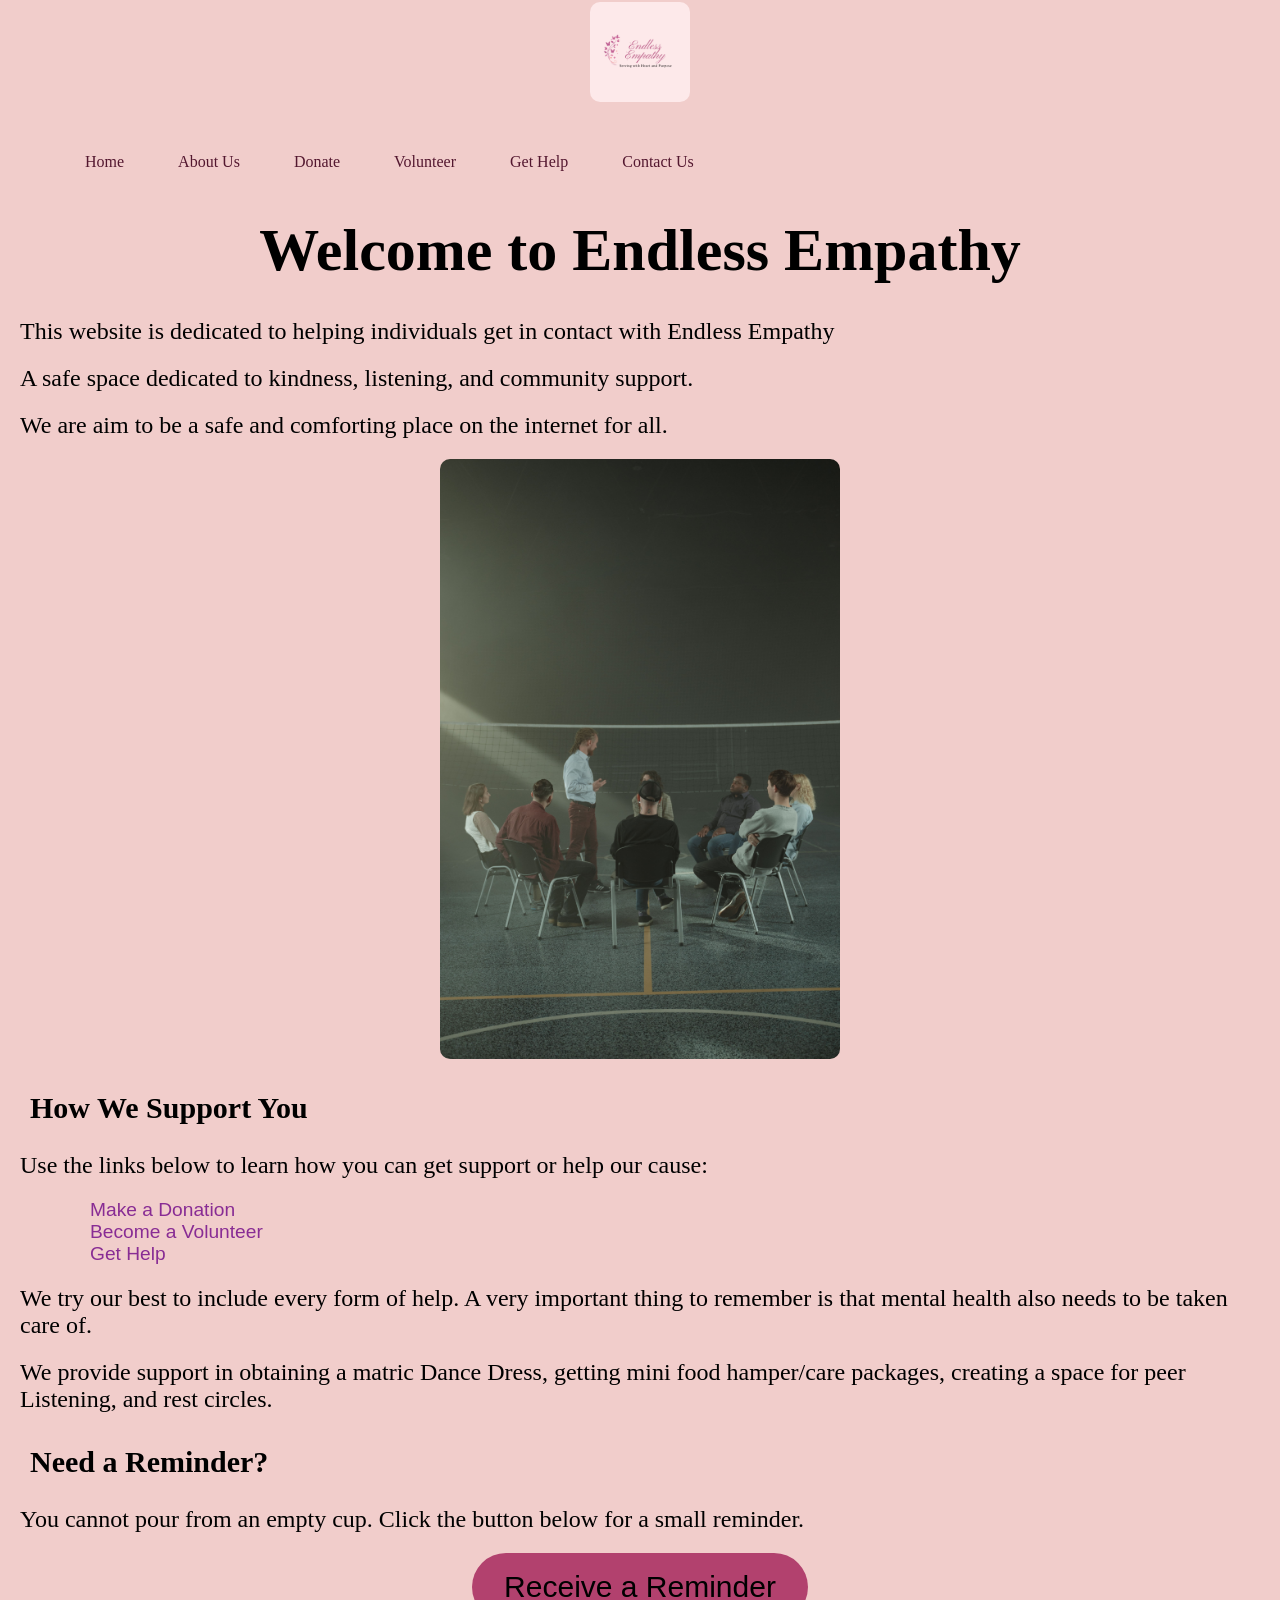
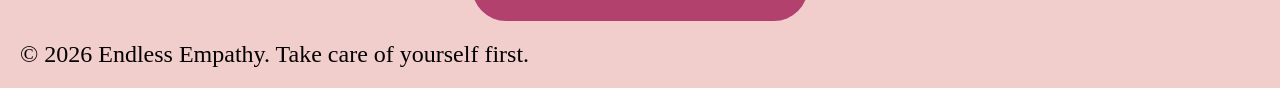
==== index.html @ 050a2150 "adjusted font sizing for a more responsive design. And made sure each page has an h1 heading" ====
<!DOCTYPE html>
<html lang="en">

<head>
    <meta charset="UTF-8">
    <meta name="viewport" content="width=device-width, initial-scale=1.0">
    

     <!--This line of code connects the Html page to the style sheet we have created-->
    <link rel="stylesheet" href="assets/styling/style.css">
    

      <title>Endless Empathy</title>

      <!-- SEO Meta Tags -->
    <meta name="description" content="Endless Empathy is a community non-profit organization in Johannesburg providing free services and products such as, matric dance dresses, mini grocery hampers, mental health support groups, and more.">

    <meta name="keywords" content="npo, non-profit Johannesburg, community support South Africa, free matric dresses charity, food donations, mental health helplines, Endless Empathy">

    <meta name="revisit-after" content="7 days">

    <meta name="robots" content="index, follow">
      

</head>

<body>

    <div class="index">

    <header>


        <!--allows image to be shown on index page-->
        <img src="assets/images/logo.png" alt="Endless Empathy Logo">

        <!--Navigation for the website-->
        <nav class="navbar">
            <ul>
                <li><a href="index.html">Home</a></li> 
                <li><a href="aboutus.html">About Us</a></li> 
                <li><a href="donate.html">Donate</a></li>
                <li><a href="volunteer.html">Volunteer</a></li> 
                <li><a href="enquiry.html">Get Help</a></li> 
                <li><a href="contactus.html">Contact Us</a></li> 
            </ul>
        </nav>
        
    </header>

    
     <!--main page -->
     <main>

        <section class="welcome">

            <h1>Welcome to Endless Empathy</h1>

            <p>
                This website is dedicated to helping individuals get in contact with Endless Empathy
            </p>

            <p>
                A safe space dedicated to kindness, listening, and community support.
            </p>

            <p>
                We are aim to be a safe and comforting place on the internet for all.
            </p>

        </section>

        <section class="image">
            <!--allows image to be shown on page-->
            <a href="index.html">
                <img src="assets/images/support.jpg"
                alt="group support "
                width="400" height="auto"
                >
            </a>

        </section>  

    <!-- how we will support -->
        <section class="support">
            <h2>How We Support You</h2>

            <p>
                Use the links below to learn how you can get support or help our cause:
            </p>

            <div class="direct-link">
            <!--Gives direct links to other pages-->
                <ul>
                    <li><a href="donate.html">Make a Donation</a></li>
                    <li><a href="volunteer.html">Become a Volunteer</a></li>
                    <li><a href="enquiry.html">Get Help</a></li>
                </ul>

            </div>
               
            <p>
                We try our best to include every form of help. 
                A very important thing to remember is that mental health also needs to be taken care of.
            </p>

            <p>
                We provide support in obtaining a matric Dance Dress, getting mini food hamper/care packages,
                 creating a space for peer Listening, and rest circles.
            </p>

        </section>


    <!-- A reminder Button -->
    <section class="reminder">

        <h2>Need a Reminder?</h2>

        <p>
            You cannot pour from an empty cup. Click the button below for a small reminder.
        </p>
        <!--when you click this button you will be given an alert message-->
        <button class="btn-remind" onclick="alert('You are doing enough. It is okay to rest today.')">
            Receive a Reminder
        </button>

    </section>  

     </main>


    <!-- Footer -->
    <footer>
        <p>© 2026 Endless Empathy. Take care of yourself first. </p> <!--year of org creation as well as org name and a catchphrase or saying-->
    </footer>

    <!--Javascript-->
    <script src="assets/js/app.js"></script>

    </div>

</body>
</html>
---- assets/styling/style.css ----
html /* styling html*/
{
    /*Properties*/
    scroll-behavior: smooth; /*Instead of jumpy short instant movements on the screen this enables smooth transitions as the user navigated the webpage*/
    background-color: #f1cdcb;
    box-sizing: border-box ;
}

body /*Selector*/
{
    font-family: 'Times New Roman', Times, serif;
    color: black;
    margin: 0px;
}

/*Typography*/

h1,h2,h3
{
    font-family: cursive;
    line-height: 1.6;
    color: black;
    margin-bottom: auto;
}

h1 
{
    font-size: 60px;
    font-weight: 700;
    text-align: center;
    letter-spacing: normal;
}

h2 
{
    font-size: 30px;
    font-weight: 600;
    margin-left: 30px;
    letter-spacing: normal;
}

h3 
{
    font-size: 26px;
    font-weight: 600;
    margin-left: 30px;
    letter-spacing: normal;
}

p 
{
    font-size: 24px;
    margin: 20px;

}

/*Links*/

a /*link colour and design when it is just shown on page or not  visited or clicked yet*/
{
    color: rgb(136, 44, 148);
    text-decoration: none;
}

a:visited  /*Link colour when it was clicked/ visited */
{
    color: #b2416e; /*colours nav links too*/
}
.direct-link 
{
    font-family: Impact, Haettenschweiler, 'Arial Narrow Bold', sans-serif;
    font-size: larger;
    margin-left: 50px;
}

.direct-link ul
{
    list-style-type: none;
}

/*images*/
img {
    padding: 0;
    margin-left: 0;
    align-items: center;
    gap: 0.6rem;
    font-size: 1.5rem;
    font-weight: 600;
    text-align: center;
    border-radius: 10px;
    max-width: 100%;
    height: auto;
    display: block;
    margin: 2px auto; /*forces the image to align since the display is set to block which can cause image not to align in center using text align*/
}

/*buttons*/
.btn-remind 
{
    display: block;
    font-size: 30px;
    margin: 20px auto;
    padding: 15px 30px; /*the space between our components*/
    border: 2px solid transparent;
    border-radius: 999px; /*rounding the edgeds*/
    text-align: center; /*Allows the text on button will be in the center of button*/
    cursor: pointer; /*shows that button is clickable */
    background-color: #b2416e;
}

.btn-remind:hover
{
    background-color: rgb(91, 3, 94);
    color: #fff;
}

/*nav and header*/
header 
{
    background-color: #f1cdcb;
    position: relative; /* sticky  makes an element scroll with the page like normal until it reaches a specific spot, at which point it "sticks" to the screen and stays visible*/
    height: 150px;
    z-index: 1000; /*It makes that specific element look like it is floating directly in front of or above everything else on the screen*/
}

/*header image / logo*/
header img{
    width: 100px;
    display: block;
    align-items: center;
    text-align: center;
    top: 10px;
    left: 10px;
    padding: 0;
    border: #c7bbc0;

}



.support 
{
    position: sticky;
    top: 0;
    z-index: 1000;
    
}



 /*Navigation styling*/
.navbar
{
    width: 700px;
    margin: 10px;
    padding: 10px;
    background-color: transparent;
}

.navbar li
{
    display: inline-block;
    list-style-type: none; /*Removes the bullet points*/
    padding-left: 10px;
    padding-right: 10px;
    overflow: hidden; /*Removes verticle nav bar*/
}

/*navigation link styling*/
.navbar a 
{
    color: #53172f;
    text-decoration: none; /*Removes lines under the links in nav bar*/
    padding:15px;
    border-bottom: 2px solid transparent;
    display: block;
    text-align: center;
}

.navbar a:hover,
.navbar a:focus,
.navbar a:active {
    border-bottom: 4px solid rgb(91, 3, 94);
    text-decoration: none;
    background-color: #ad94c9;
}


/*ABOUT US PAGE*/

.support-list 
{
    margin: 30px;
}

/*CONTACT US PAGE*/

form 
{
    background-color: #ad94c9;
    padding: 25px;
    border-radius: 8px;
    max-width: 500px;
    margin: 20px auto; /*centers form block on the page*/
    box-shadow: 0 4px 10px rgba(0,0,0,0.1);
}

form p /*forms paragraphs*/
{
    text-align: left;
    margin: 15px 0;
}

label 
{
    font-weight: bold;
    font-size: 20px;
    margin-bottom: 5px;
    display: block;
}

input,
textarea {
    width: 100%;
    padding: 10px;
    margin-top: 5px;
    border: 1px solid #ccc;
    border-radius: 16px;
    box-sizing: border-box; /*stops layout borders from going past 100% width */
    font-family: sans-serif;
    font-size: 16px; /* stops phones from zooming when clicked */
}

/*styling Error message for form*/
.error-message {
    display: none;
    color: #ff0000;      /*Clear red warning */
    font-size: 16px;
    font-weight: bold;
    margin-top: 5px;
    margin-bottom: 10px;
    text-shadow: 1px 1px 2px rgba(0, 0, 0, 0.5); /*Helps readability */
}

.btn-send 
{
    display: block;
    font-size: 18px;
    font-weight: bold;
    margin: 20px auto;
    padding: 12px ; /*the space between components*/
    border: 2px solid transparent;
    border-radius: 6px; /*rounding the edges*/
    text-align: center; /*Allows the text on button will be in the center of button*/
    cursor: pointer; /*shows that button is clickable */
    background-color: #b2416e;
}

.btn-send:hover
{
    background-color: rgb(91, 3, 94);
    color: #fff;
}


/*VOLUNTEER PAGE*/

p.checkbox 
{
    text-align: left;
    line-height: 2;   /* creates spacing between components*/
    margin-bottom: 20px;
    display: flex;
    align-items: flex-start;
}


p.checkbox input[type="checkbox"] 
{
    display: block;
    width: auto;
    margin: 10px 10px 15px 12px;       
    cursor: pointer;        /* Shows the clickable hand indicator on hover */
}

.btn-apply 
{
   display: block;
    font-size: 18px;
    font-weight: bold;
    margin: 20px auto;
    padding: 12px ; /*the space between components*/
    border: 2px solid transparent;
    border-radius: 6px; /*rounding the edges*/
    text-align: center; /*Allows the text on button to be in the centered*/
    cursor: pointer; /*shows that button is clickable */
    background-color: #d45e8d; 
}

.btn-apply:hover
 {
    background-color: #b2416e;
}

/* ENQUIRY PAGE*/

/* Accordion Buttons */
.accordion {
  background-color: #ad94c9;
  color: black;
  cursor: pointer;
  padding: 18px;
  width: 100%;
  text-align: left;
  border: none;
  outline: none;
  transition: 0.4s;
  font-size: 20px;
  font-weight: bold;
  margin-top: 10px;
  border-radius: 4px;
}

/* Hover and Active State Colors */
.active, .accordion:hover {
  background-color: #b2416e;
  color: white;
}

/* Hidden Accordion Panel */
.panel {
  padding: 0 18px;
  background-color: #fcf8f8;
  display: none;
  overflow: hidden;
  border-left: 4px solid #b2416e;
}

.panel p {
  font-size: 22px;
  margin: 15px 0;
  color: black;
}

.btn-submit 
{
   display: block;
    font-size: 18px;
    font-weight: bold;
    margin: 20px auto;
    padding: 12px ; 
    border: 2px solid transparent;
    border-radius: 6px; 
    text-align: center; 
    cursor: pointer; 
    background-color: #d45e8d; 
}

.btn-submit:hover 
{
    background-color: #b2416e;
}



/*allowing screens to adapt to screen sizes.*/

/*Tablet*/
@media (max-width: 768px) {
   
    /* Shrink the general text sizes slightly so it fits neatly */
    body {
        font-size: 18px;
    }

    h1 {
        font-size: 42px; /* Down from 60px to prevent headline wrapping weirdly */
    }

    h2 {
        font-size: 26px;
        margin-left: 15px; /* Reduce large indent on small screens */
    }

    p {
        font-size: 18px;
        margin: 15px;
    }

    
    /* Stack navigation items vertically or center them if they overflow */
    header {
        height: auto;
        flex-direction: column;
        padding: 15px;
        gap: 15px;
    }


    .navbar {
        justify-content: center;
        flex-wrap: wrap; 
        gap: 1rem;
        padding: 0;
    }

    /* Makes reminder buttons slightly smaller for tablet  */
    .btn-remind {
        font-size: 22px;
        padding: 12px 24px;
        width: 80%;
        max-width: 400px;
    }

    /*Makes sure forms dont get cut off*/
    form 
    {
        width: 90%;
        padding: 20px;
    }   
}



/*Mobile screen adaptations*/

@media (max-width: 480px) {
    /* Makess text smaller for smaller screens*/

    body 
    { 
        font-size: 16px; 
    }

    h1 
    { 
        font-size: 18px; 
        text-align: center; 
    }

    h2 
    { 
        font-size: 15px; 
        text-align: center; 
        margin-left: 0; 
    }

    p 
    { 
        font-size: 16px;
        margin: 12px; 
    }

    /* Basic structural alignment: Force header elements into a simple center column stack */
    header, .index-header 
    {
        display: flex;
        flex-direction: column;
        align-items: center;
        text-align: center;
        padding: 15px 10px;
    }

    .support 
    {
        display: flex;
        flex-direction: column;
        align-items: center;
        text-align: center;
        padding: 15px 10px;
    }

    /* basic nav for phone  */
    .navbar {
        align-items: center;
        width: 100%;
        gap: 0.8rem;
        padding: 0;
        margin: 15px 0 0 0;
    }

    /* removes desktop borders and just lists the items out */
    .navbar li
    {
        width: 100%;
        display: block;
        text-align: center;
        margin: 0;
        padding: 0;
    }

    .navbar a 
    {
        display: block;
        padding: 0.8rem 0; /*Makes it easier for thumbs to touch*/
        width: 100%;
        font-size: 12px;
    }

    /* easier to tap on phone*/
    .btn-remind, .btn-submit, .btn-apply, .btn-send
    {
        font-size: 12px;
        padding: 12px;
        width: 40%;
    }

    .direct-link {
        display: block;
        text-align: center;
        margin-left: 0;
        margin-top: 15px;
        font-size: 10px;
    }
}
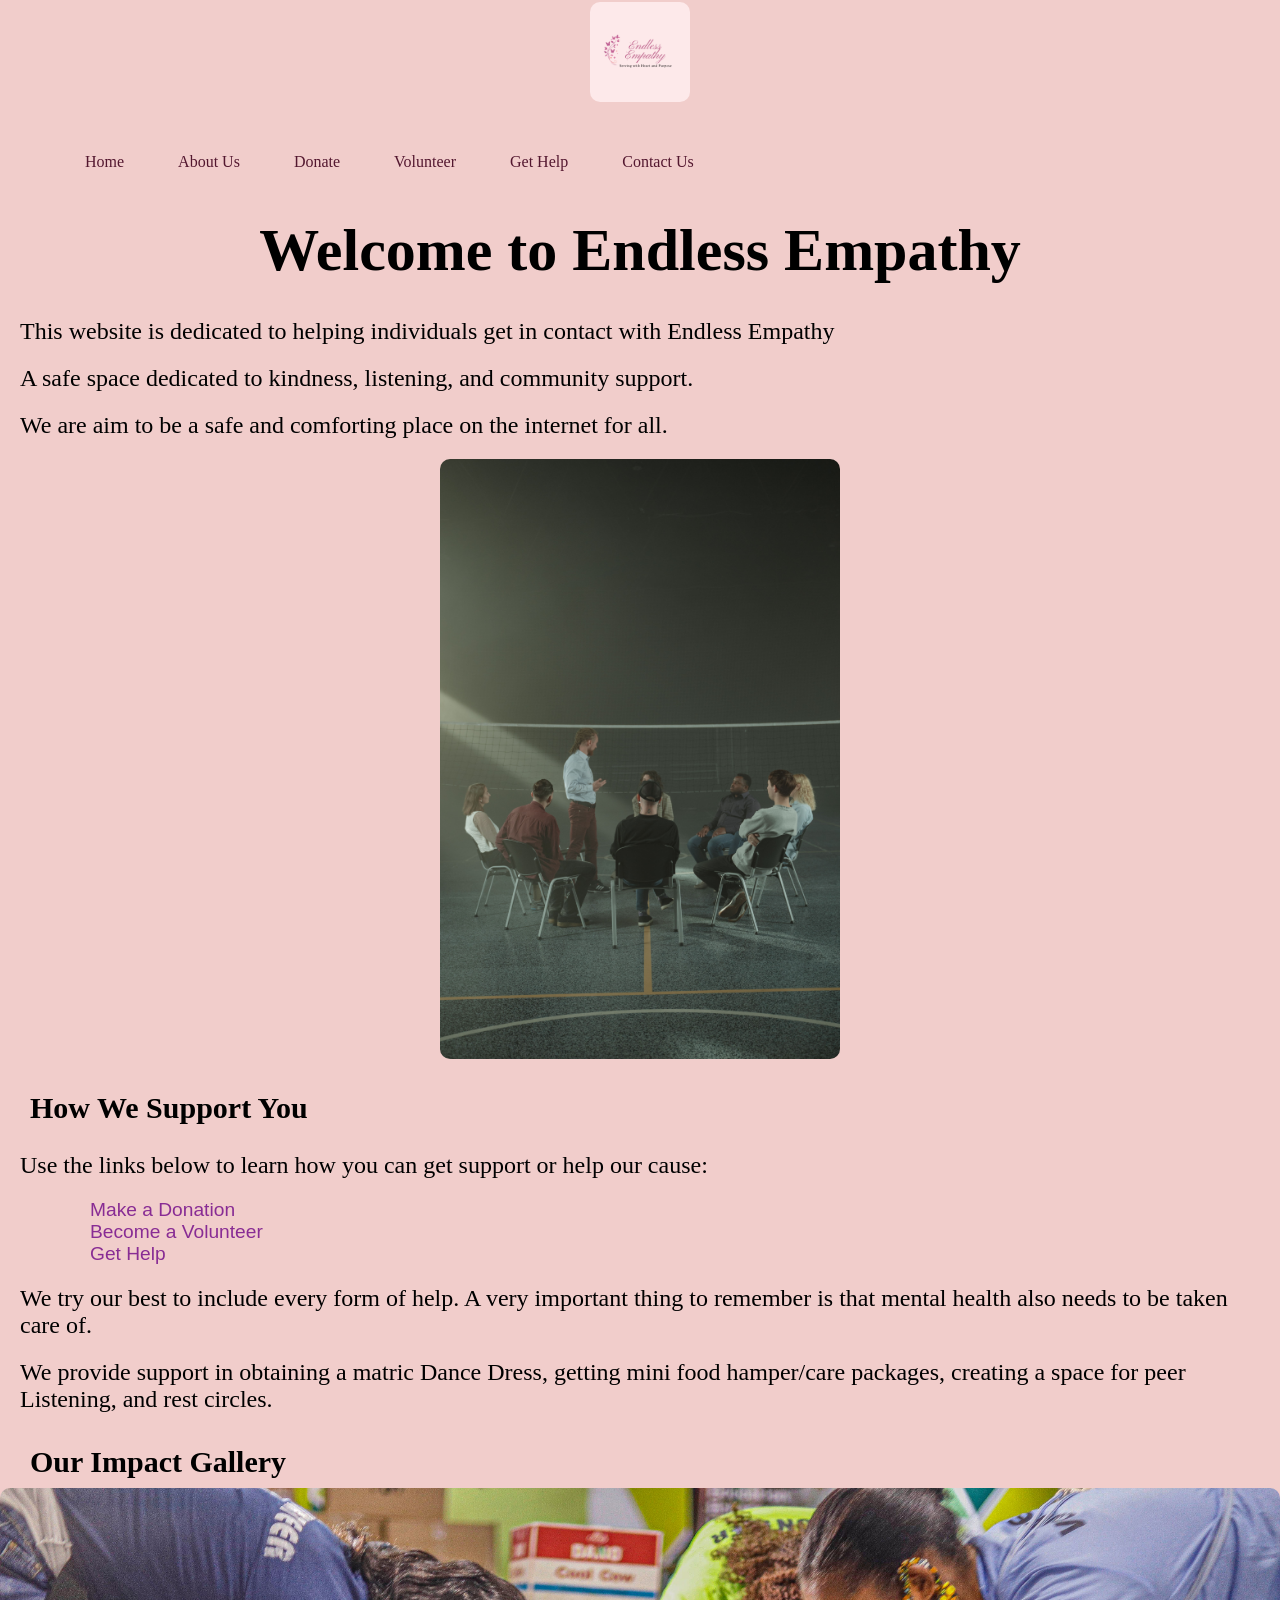
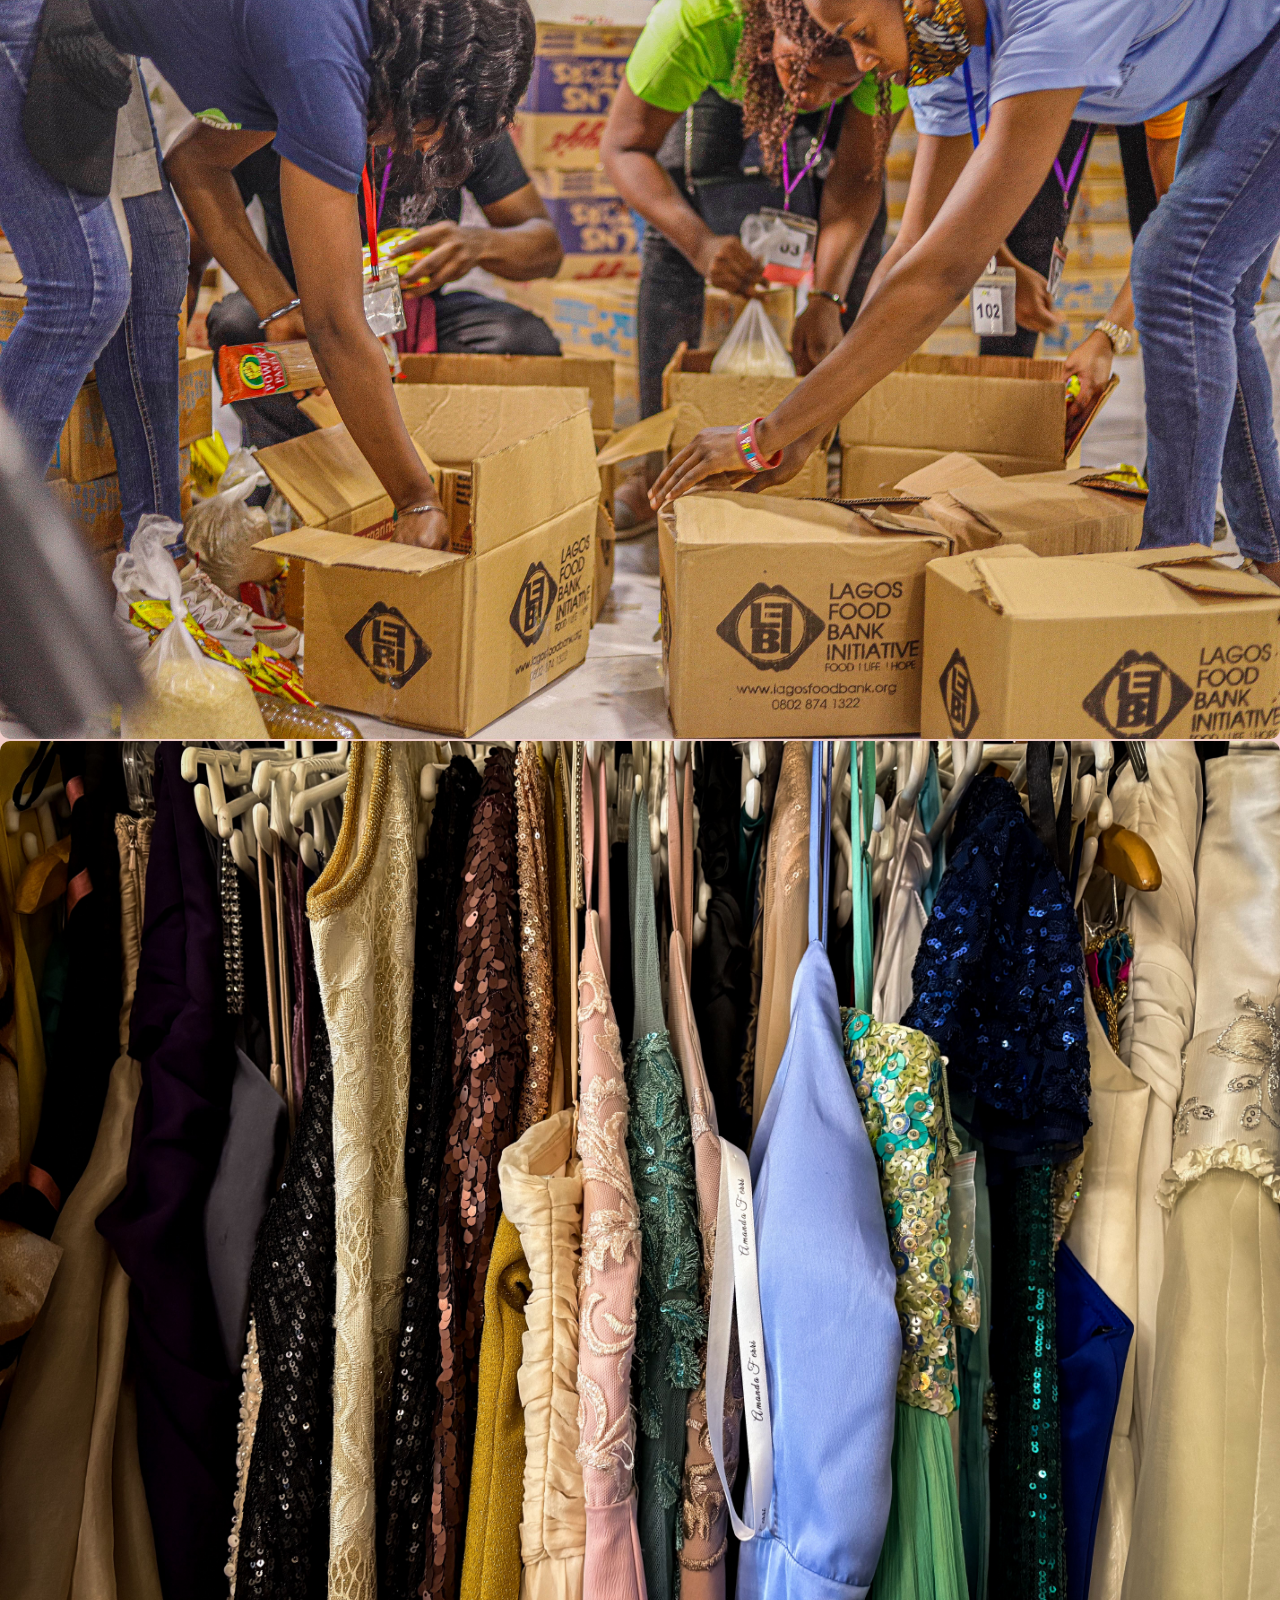
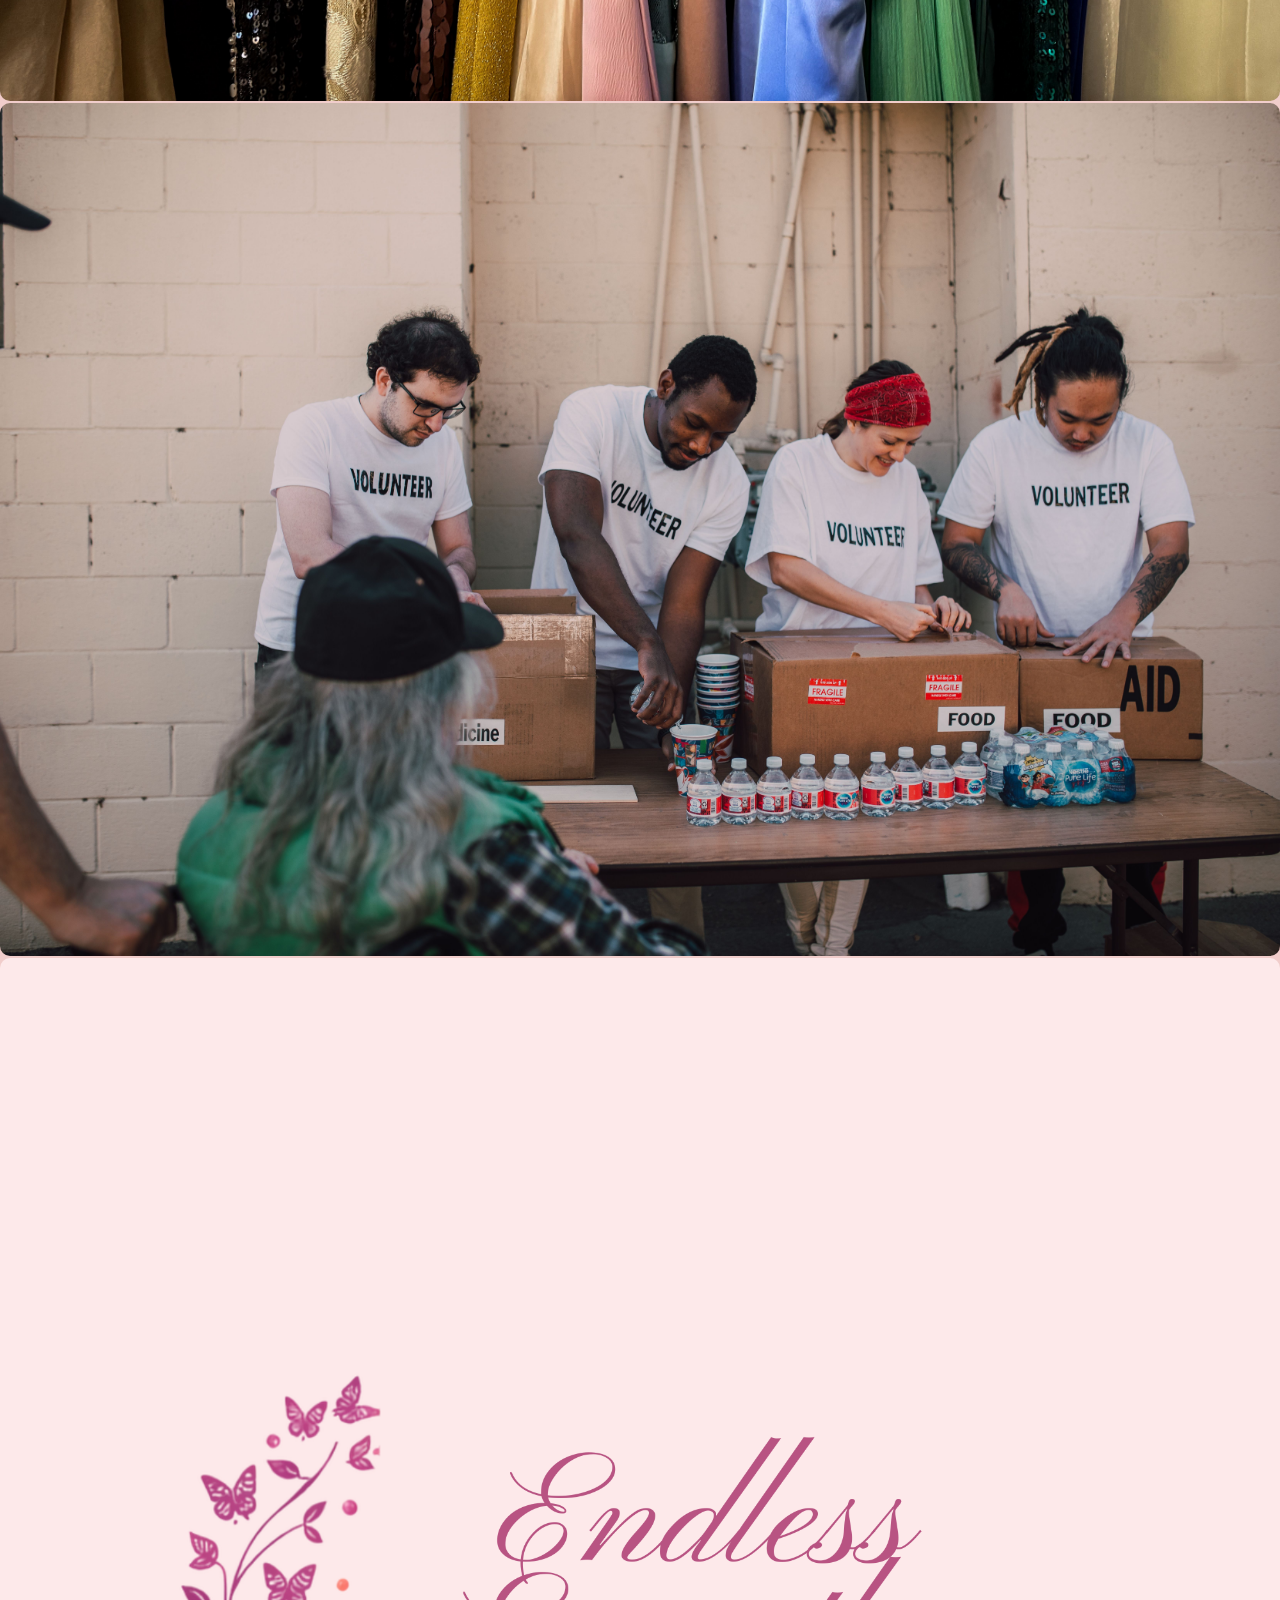
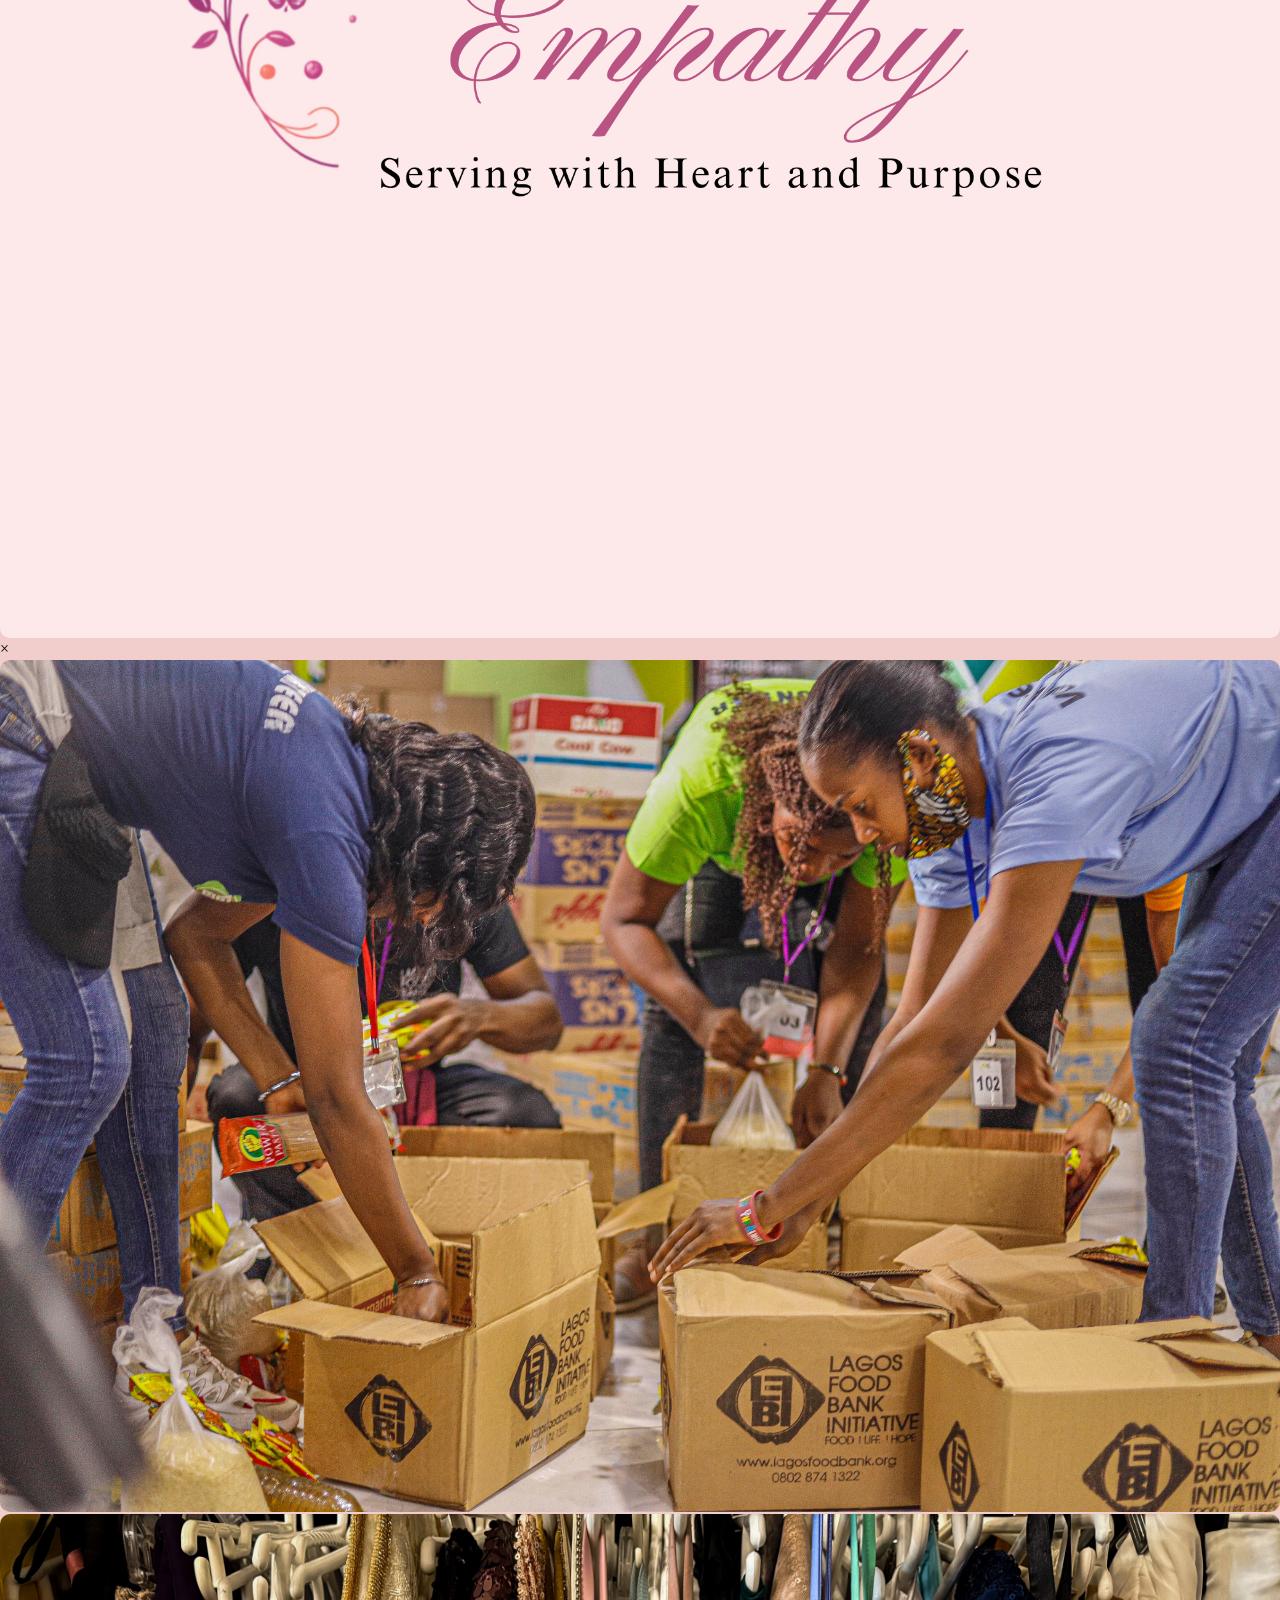
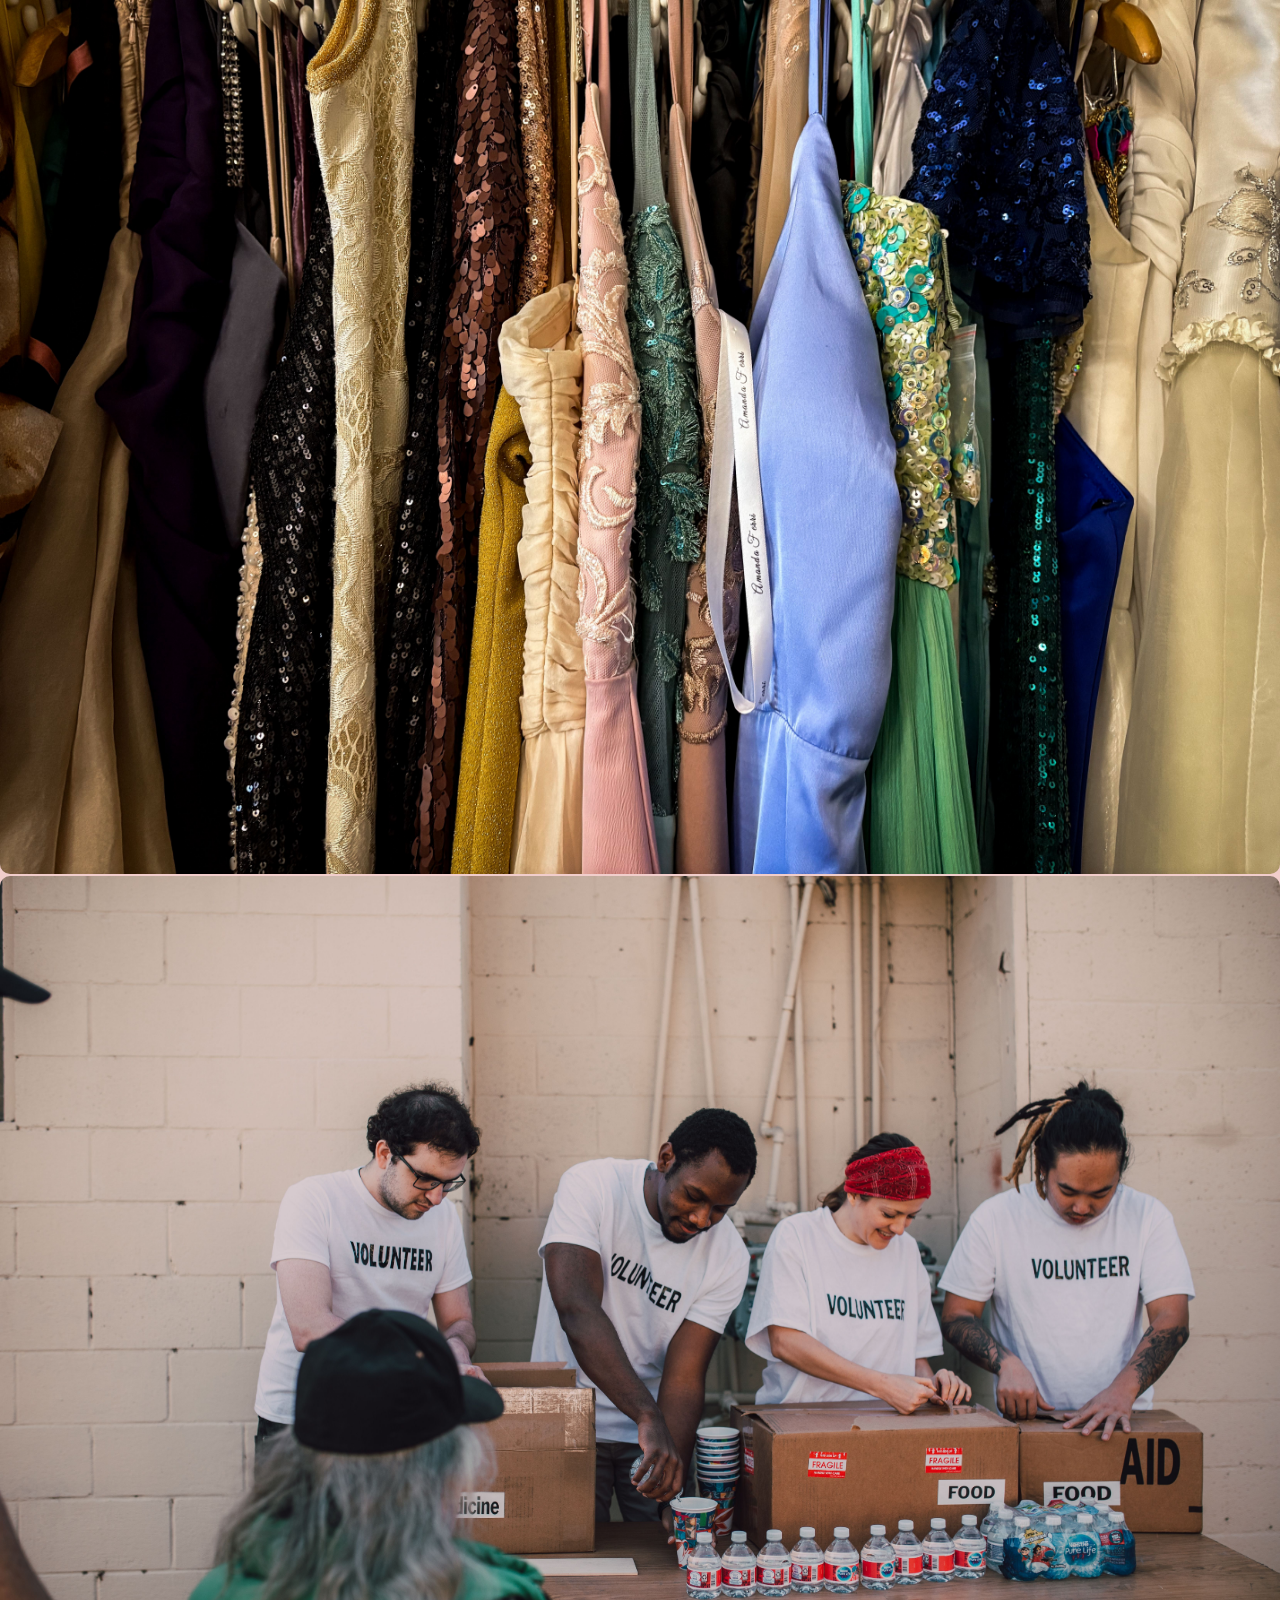
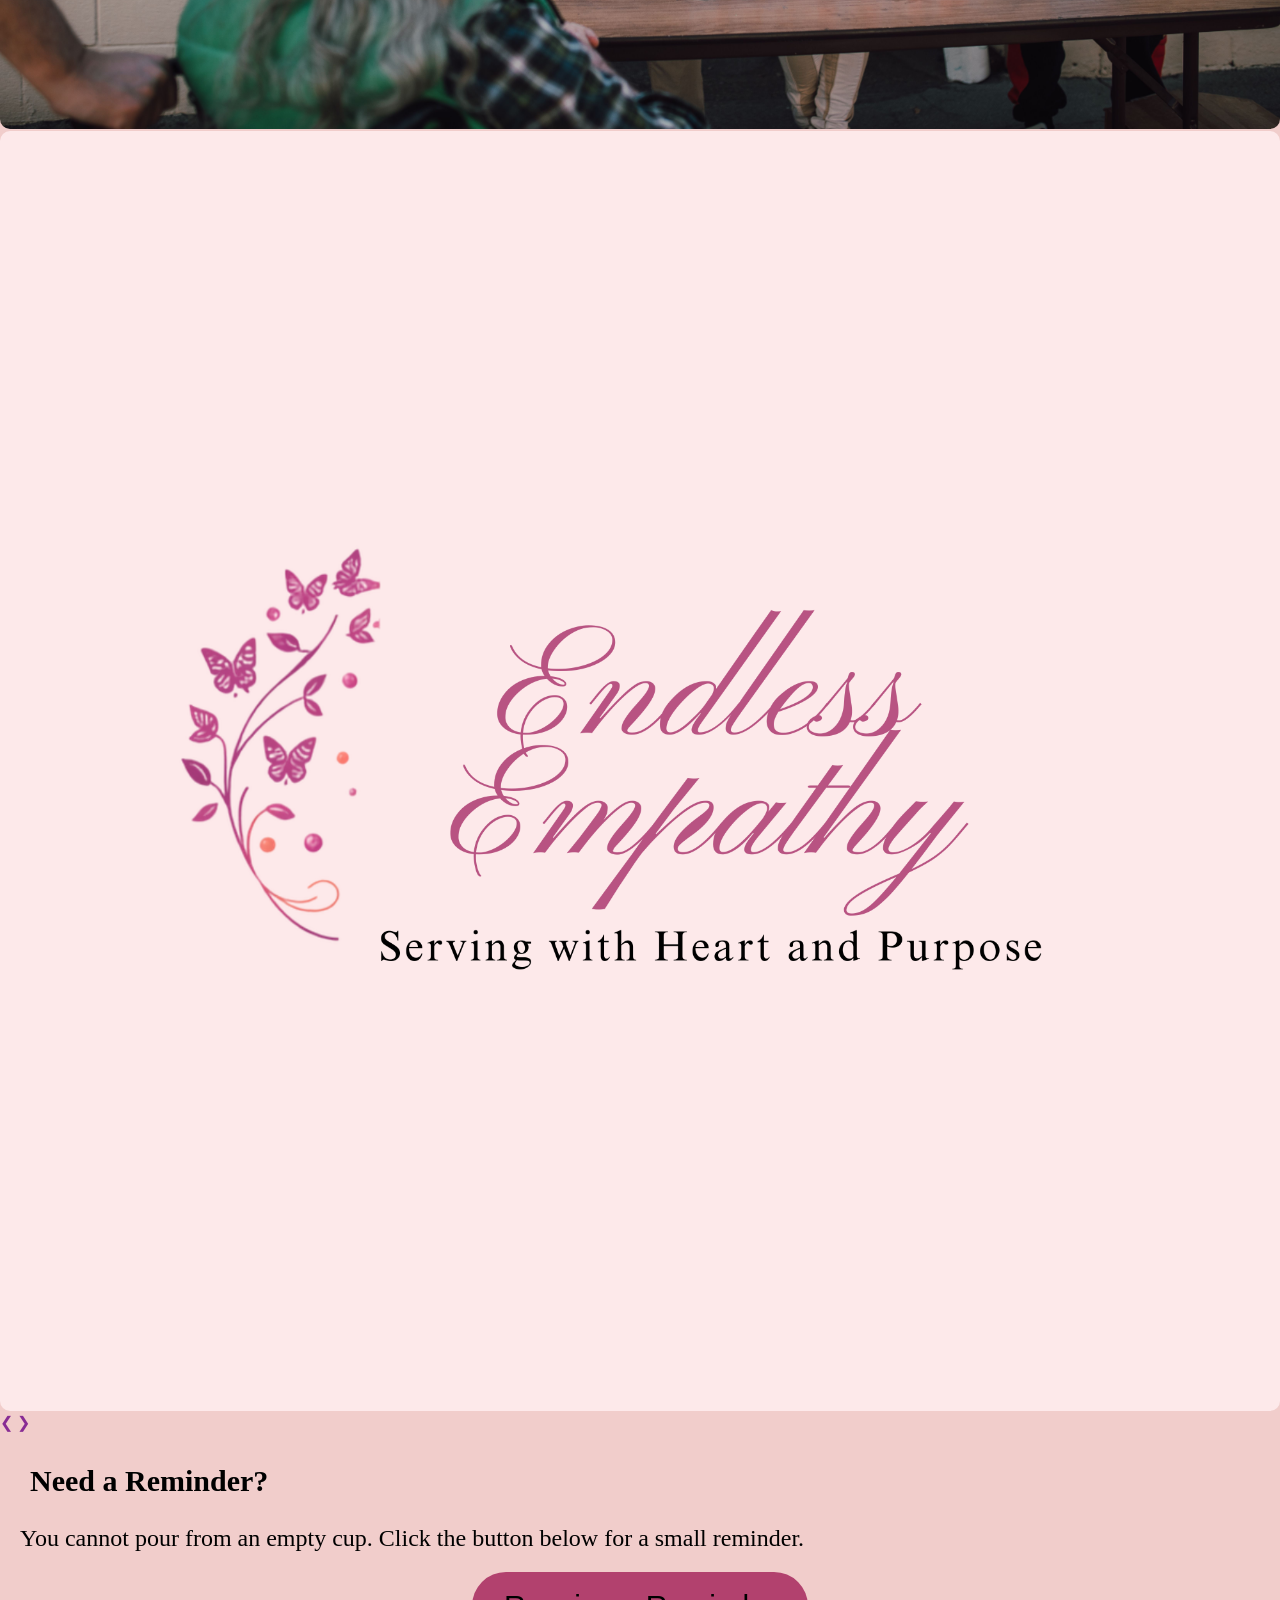
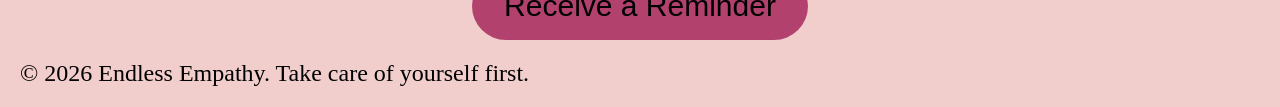
==== commit 1edc8701: "Added lightbox gallery in html. Added the images for lightboxgallery" ====
--- a/index.html
+++ b/index.html
@@ -74,7 +74,7 @@
             <!--allows image to be shown on page-->
             <a href="index.html">
                 <img src="assets/images/support.jpg"
-                alt="group support "
+                alt="people sitting on chairs in a circle for support group "
                 width="400" height="auto"
                 >
             </a>
@@ -111,6 +111,93 @@
 
         </section>
 
+        <!-- Lightbox gallery -->
+        <section class="gallery-section">
+        <h2>Our Impact Gallery</h2>
+  
+            <!-- Clickable Thumbnails Grid -->
+            <div class="row">
+
+                <div class="column">                    
+                    <img 
+                    src="assets/images/foodbank.jpg" 
+                    onclick="openModal();currentSlide(1)" 
+                    alt="Grocery Hampers">
+                </div>
+
+                <div class="column">
+                    <img 
+                    src="assets/images/matricdress.jpg" 
+                    onclick="openModal();currentSlide(2)"
+                     alt="Matric Dresses">
+                </div>
+                
+                <div class="column">
+                    <img 
+                    src="assets/images/fooddrive.jpg" 
+                    onclick="openModal();currentSlide(3)" 
+                    alt="food drive for community support">
+                </div>
+
+                <div class="column">
+                    <img 
+                    src="assets/images/logo.png"
+                    onclick="openModal();currentSlide(4)" 
+                    alt="Our Logo">
+                </div>
+
+            </div>
+
+            <!-- Hidden Pop-up Overlay Box -->
+            <div id="myModal" class="modal">
+
+            <!-- Close Button -->
+             <span 
+             class="close" 
+             onclick="closeModal()">
+              &times; 
+            </span>
+                
+            <div class="modal-content">
+
+        <!-- Slides -->
+        <div class="mySlides">
+            <img 
+            src="assets/images/foodbank.jpg" 
+            class="slide-img">
+        </div>
+
+        <div class="mySlides">
+            <img 
+            src="assets/images/matricdress.jpg" 
+            class="slide-img">
+        </div>
+
+        <div class="mySlides">
+            <img 
+            src="assets/images/fooddrive.jpg" 
+            class="slide-img">
+        </div>
+
+        <div class="mySlides">
+            <img 
+            src="assets/images/logo.png" 
+            class="slide-img">
+        </div>
+
+      <!-- Arrow Controls -->
+      <a class="prev" onclick="plusSlides(-1)">❮</a>
+      <a class="next" onclick="plusSlides(1)">❯</a>
+
+      <!-- Caption text-->
+      <div class="caption-container">
+        <p id="caption"></p>
+      </div>
+      
+    </div>
+  </div>
+</section>
+
 
     <!-- A reminder Button -->
     <section class="reminder">
--- a/assets/styling/style.css
+++ b/assets/styling/style.css
@@ -265,7 +265,7 @@
 
 /*VOLUNTEER PAGE*/
 
-p.checkbox 
+label.checkbox 
 {
     text-align: left;
     line-height: 2;   /* creates spacing between components*/
@@ -275,7 +275,7 @@
 }
 
 
-p.checkbox input[type="checkbox"] 
+label.checkbox input[type="checkbox"] 
 {
     display: block;
     width: auto;
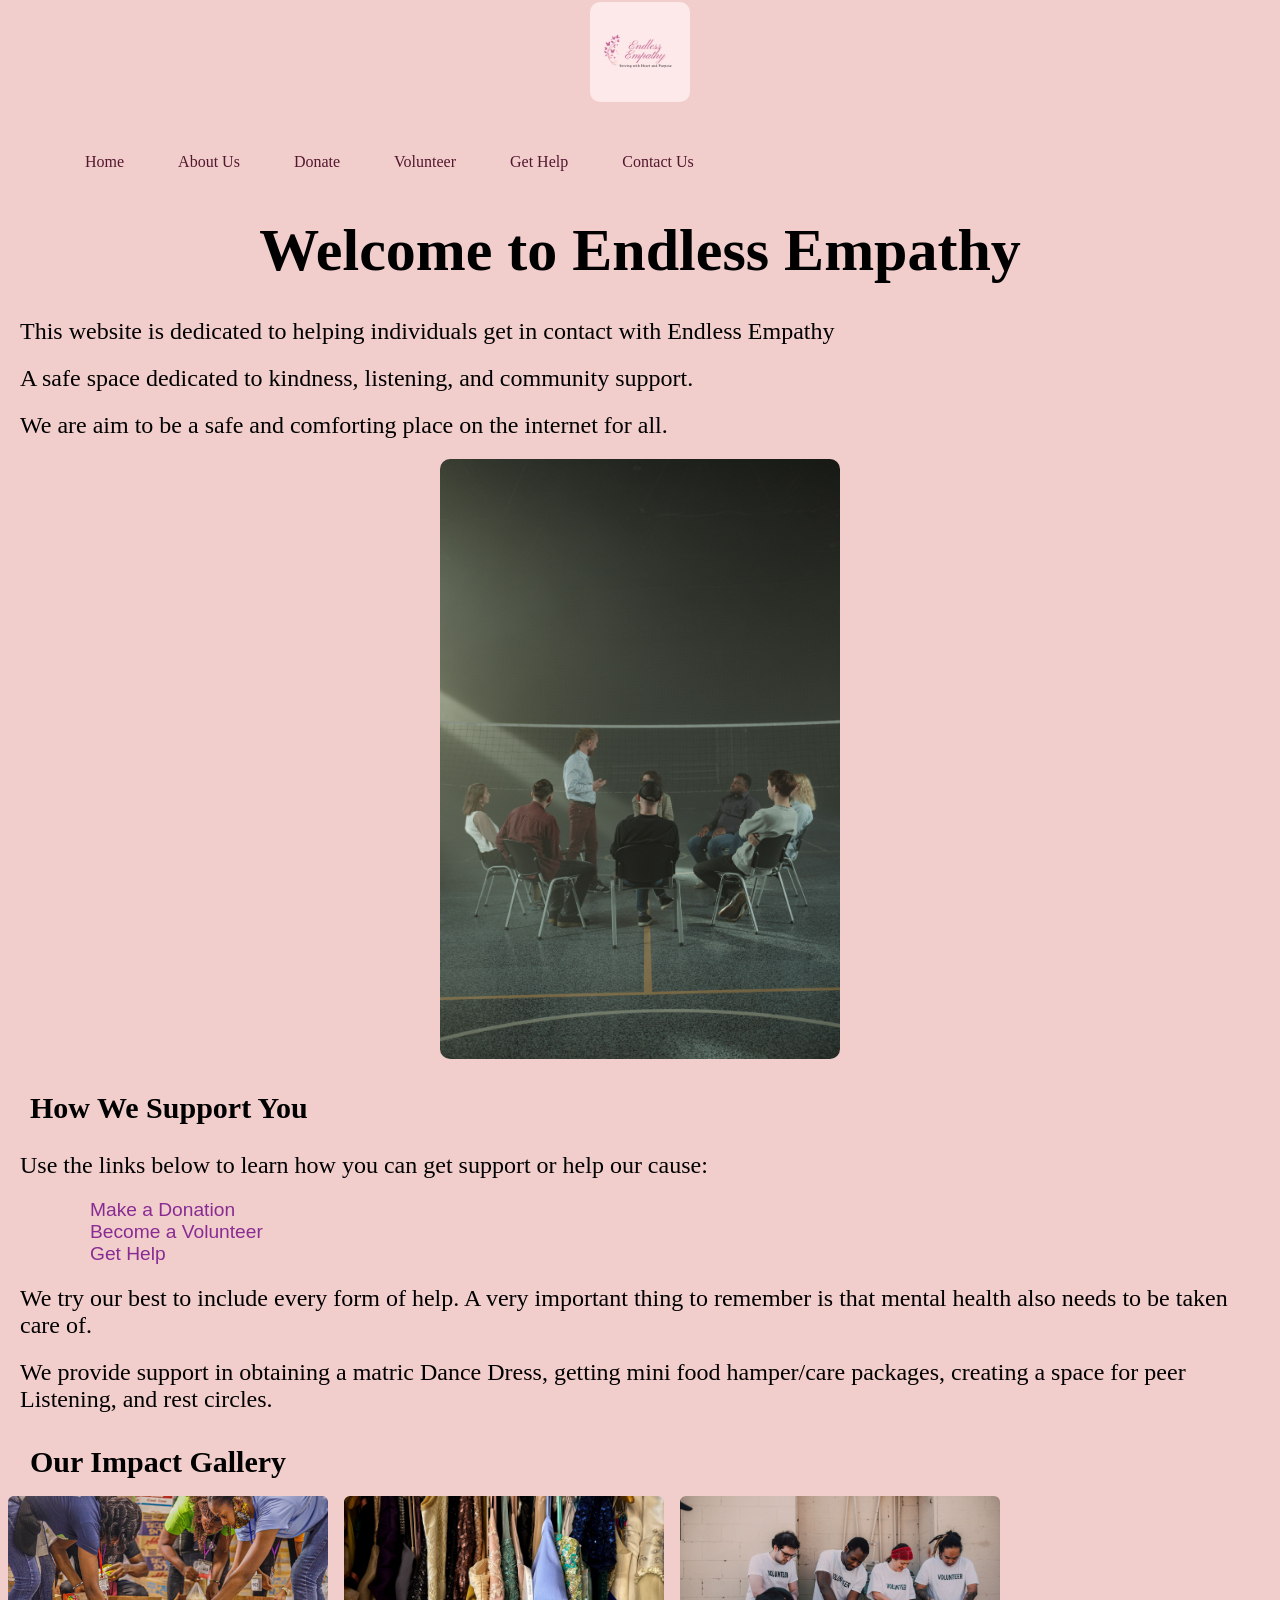
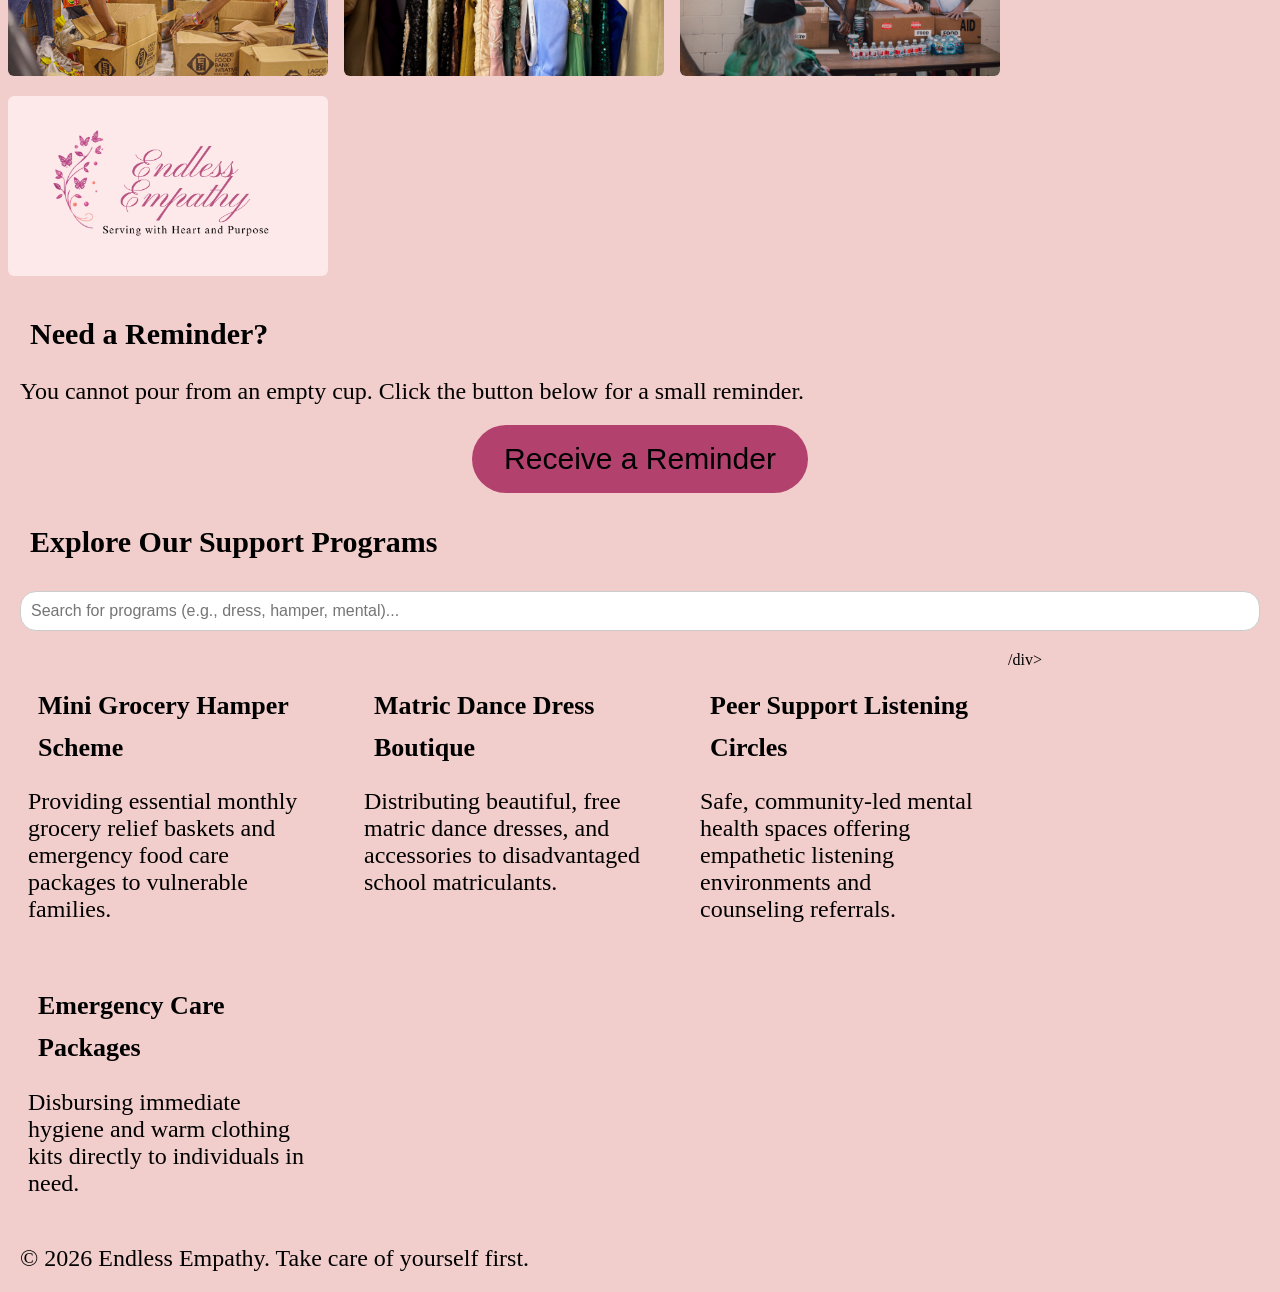
==== commit 88b1fd1f: "Adeed search and filter options to html" ====
--- a/index.html
+++ b/index.html
@@ -56,6 +56,8 @@
 
             <h1>Welcome to Endless Empathy</h1>
 
+                
+
             <p>
                 This website is dedicated to helping individuals get in contact with Endless Empathy
             </p>
@@ -193,7 +195,7 @@
       <div class="caption-container">
         <p id="caption"></p>
       </div>
-      
+
     </div>
   </div>
 </section>
@@ -214,6 +216,71 @@
 
     </section>  
 
+    <!-- search  -->
+    <section class="search-section">
+
+        <h2>Explore Our Support Programs</h2>
+                    
+           <!-- The Search Box Input Field -->
+                     
+            <p style="text-align: center;">
+                <input 
+                type="text" 
+                id="serviceSearch" 
+                placeholder="Search for programs (e.g., dress, hamper, mental)..." 
+                onkeyup="filterServices()">
+            </p>
+
+            <!-- The Services Grid List Container -->
+            <div id="servicesGrid" class="row">
+                        
+               <!-- Service Card 1 -->
+                <div class="column service-card">
+
+                    <h3>Mini Grocery Hamper Scheme</h3>
+                        <p>
+                            Providing essential monthly grocery relief baskets and emergency food care packages to vulnerable families.
+                        </p>
+
+                </div>
+
+
+                <!-- Service Card 2 -->
+                <div class="column service-card">
+
+                    <h3>Matric Dance Dress Boutique</h3>
+                        <p>
+                            Distributing beautiful, free matric dance dresses, and accessories to disadvantaged school matriculants.
+                        </p>
+
+                </div>
+
+
+                <!-- Service Card 3 -->
+                <div class="column service-card">
+
+                    <h3>Peer Support Listening Circles</h3>
+                        <p>
+                            Safe, community-led mental health spaces offering empathetic listening environments and counseling referrals.
+
+                    </p>
+                            
+                </div>
+
+
+                <!-- Service Card 4 -->
+                <div class="column service-card">
+
+                    <h3>Emergency Care Packages</h3>
+                        <p>
+                            Disbursing immediate hygiene and warm clothing kits directly to individuals in need.
+                        </p>
+
+                </div>
+
+            /div>
+        </section>
+
      </main>
 
 
--- a/assets/styling/style.css
+++ b/assets/styling/style.css
@@ -361,6 +361,92 @@
     background-color: #b2416e;
 }
 
+/*Lightbox gallery styling*/
+.column {
+  float: left;
+  width: 25%; /* Splits your 4 images into equal quarters across the row line */
+  padding: 8px;
+}
+
+.column img {
+  width: 100%;
+  height: 180px;
+  object-fit: cover;
+  cursor: pointer;
+  border-radius: 6px;
+}
+
+/* Clear float rows layout spacing */
+.row:after {
+  content: "";
+  display: table;
+  clear: both;
+}
+
+/* Hidden Fullscreen Background Canvas Overlay Screen */
+.modal {
+  display: none; 
+  position: fixed;
+  z-index: 2000; /* Floats safely on top of your sticky navigation menus */
+  left: 0;
+  top: 0;
+  width: 100%;
+  height: 100%;
+  background-color: rgba(0,0,0,0.95);
+  padding-top: 80px;
+}
+
+/* Lightbox pop-up central photo viewport rules */
+.modal-content {
+  position: relative;
+  margin: auto;
+  width: 90%;
+  max-width: 700px;
+}
+
+.slide-img {
+  width: 100%;
+  height: 400px;
+  object-fit: contain;
+}
+
+/* Close Button Position */
+.close {
+  color: white;
+  position: absolute;
+  top: 15px;
+  right: 25px;
+  font-size: 50px;
+  font-weight: bold;
+  cursor: pointer;
+}
+
+/* Navigation Left and Right Floating Arrow Handles */
+.prev, .next {
+  cursor: pointer;
+  position: absolute;
+  top: 45%;
+  padding: 16px;
+  color: white;
+  font-weight: bold;
+  font-size: 24px;
+  background-color: rgba(0, 0, 0, 0.5);
+  user-select: none;
+}
+
+.next { right: 0; }
+
+.prev:hover, .next:hover {
+  background-color: #b2416e;
+}
+
+.caption-container {
+  text-align: center;
+  background-color: black;
+  color: white;
+  padding: 5px;
+  font-family: cursive;
+}
 
 
 /*allowing screens to adapt to screen sizes.*/
@@ -417,7 +503,18 @@
     {
         width: 90%;
         padding: 20px;
-    }   
+    }
+    
+     .column 
+     {
+        flex: 1 1 calc(50% - 15px);
+        max-width: calc(50% - 15px);
+    }
+  
+    .column img 
+    {
+        height: 180px;
+    }
 }
 
 
@@ -512,4 +609,27 @@
         margin-top: 15px;
         font-size: 10px;
     }
+
+    /*lightbox gallery adjustments for mobile*/
+    .column 
+        {
+        flex: 1 1 100%;
+        max-width: 100%;
+    }
+
+    .column img 
+    {
+        height: 220px;
+    }
+
+    .modal 
+    {
+        padding-top: 100px; /* More space for close buttons on mobile */
+    }
+
+    .prev, .next 
+    {
+        font-size: 18px;
+        padding: 10px 14px; /* Slightly smaller click spaces for mobile layouts */
+    }
 }
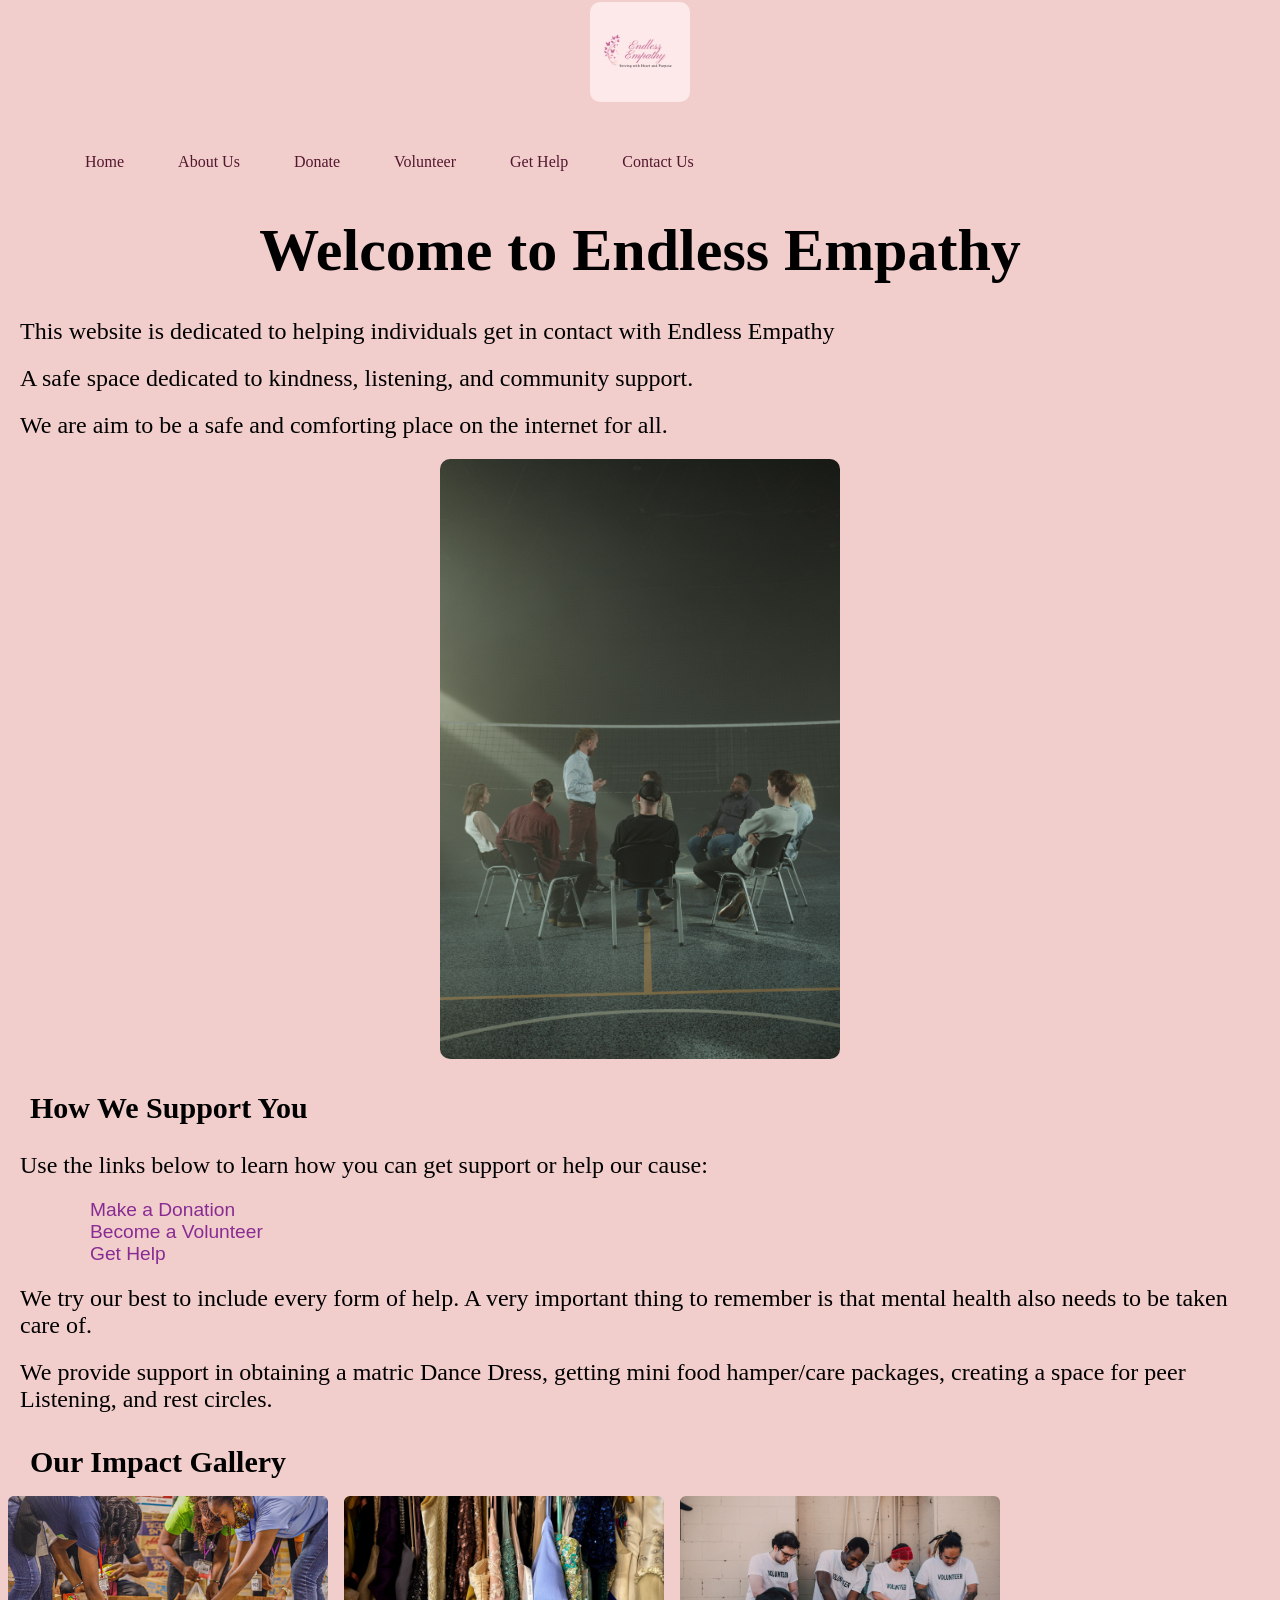
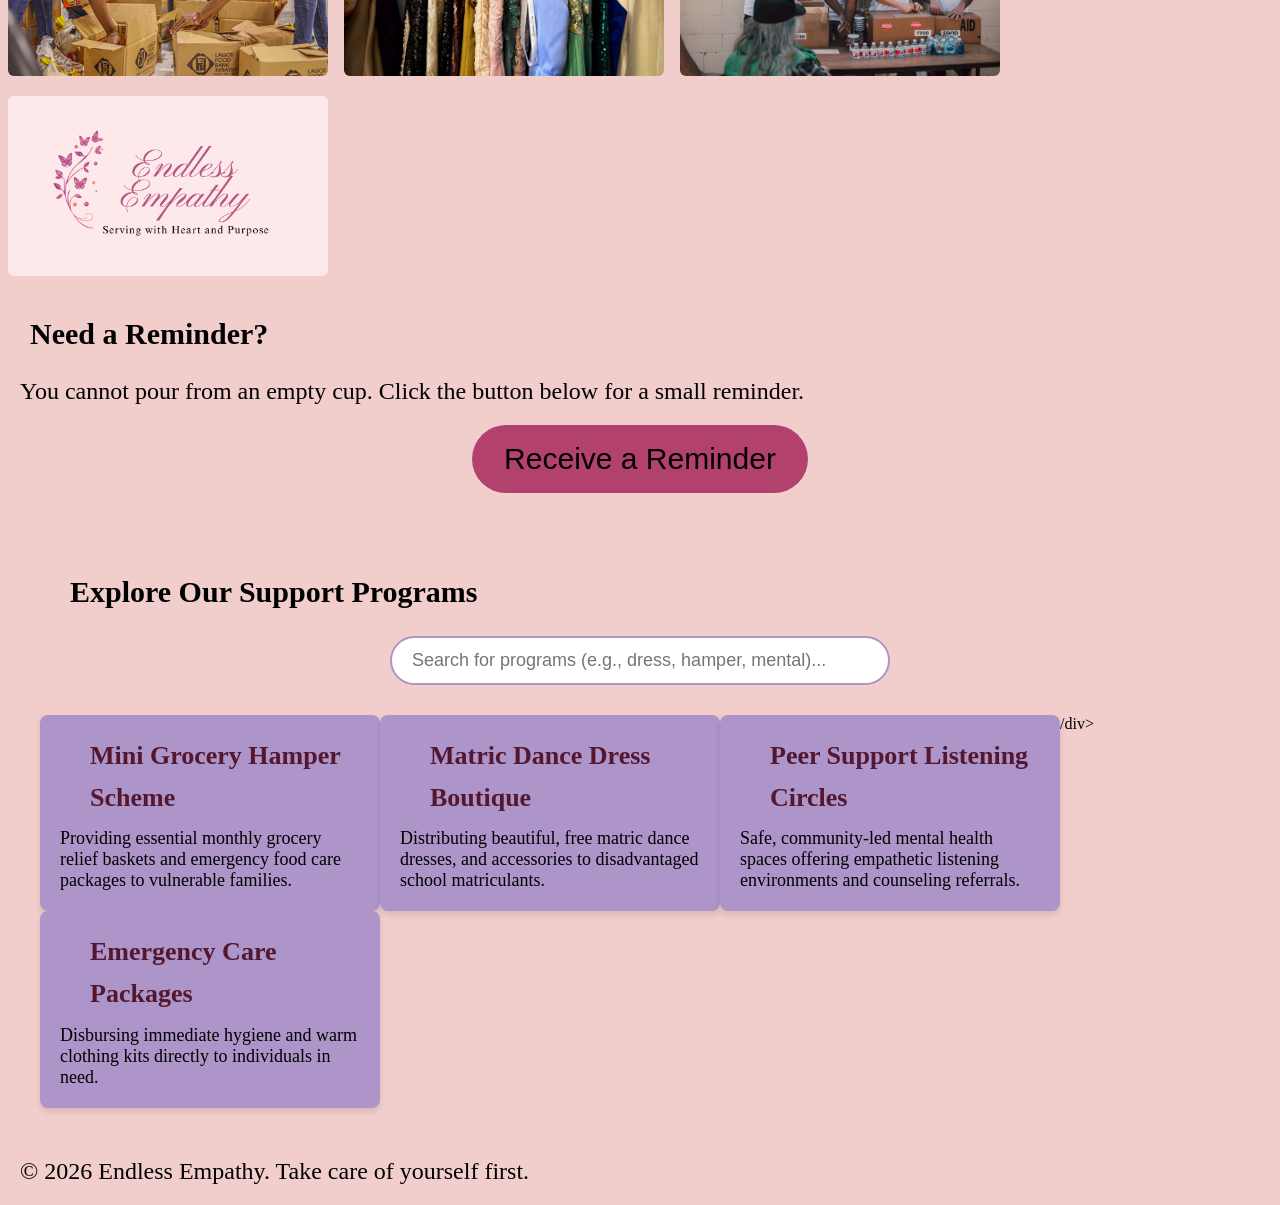
==== commit c5c11ddb: "Added styling for the search and filter option" ====
--- a/index.html
+++ b/index.html
@@ -210,7 +210,9 @@
             You cannot pour from an empty cup. Click the button below for a small reminder.
         </p>
         <!--when you click this button you will be given an alert message-->
-        <button class="btn-remind" onclick="alert('You are doing enough. It is okay to rest today.')">
+        <button 
+            class="btn-remind" 
+            onclick="alert('You are doing enough. It is okay to rest today.')">
             Receive a Reminder
         </button>
 
--- a/assets/styling/style.css
+++ b/assets/styling/style.css
@@ -448,6 +448,48 @@
   font-family: cursive;
 }
 
+/*Search and filter option in index page*/
+.search-section {
+    padding: 20px;
+    margin: 30px auto;
+    max-width: 1200px;
+}
+
+#serviceSearch {
+    max-width: 500px;
+    margin: 0 auto 30px auto;
+    display: block;
+    border: 2px solid #ad94c9;
+    padding: 12px 20px;
+    font-size: 18px;
+    border-radius: 999px; /*  pill-shaped look */
+}
+
+#serviceSearch:focus {
+    outline: none;
+    border-color: #b2416e;
+    box-shadow: 0 0 8px rgba(178, 65, 110, 0.3);
+}
+
+.service-card {
+    background-color: #ad94c9; 
+    padding: 20px;
+    border-radius: 8px;
+    color: black;
+    box-shadow: 0 4px 6px rgba(0, 0, 0, 0.1);
+    transition: transform 0.2s ease;
+}
+
+.service-card h3 {
+    margin-top: 0;
+    font-family: cursive;
+    color: #53172f; /* Contrast to heading text */
+}
+
+.service-card p {
+    font-size: 18px;
+    margin: 10px 0 0 0;
+}
 
 /*allowing screens to adapt to screen sizes.*/
 
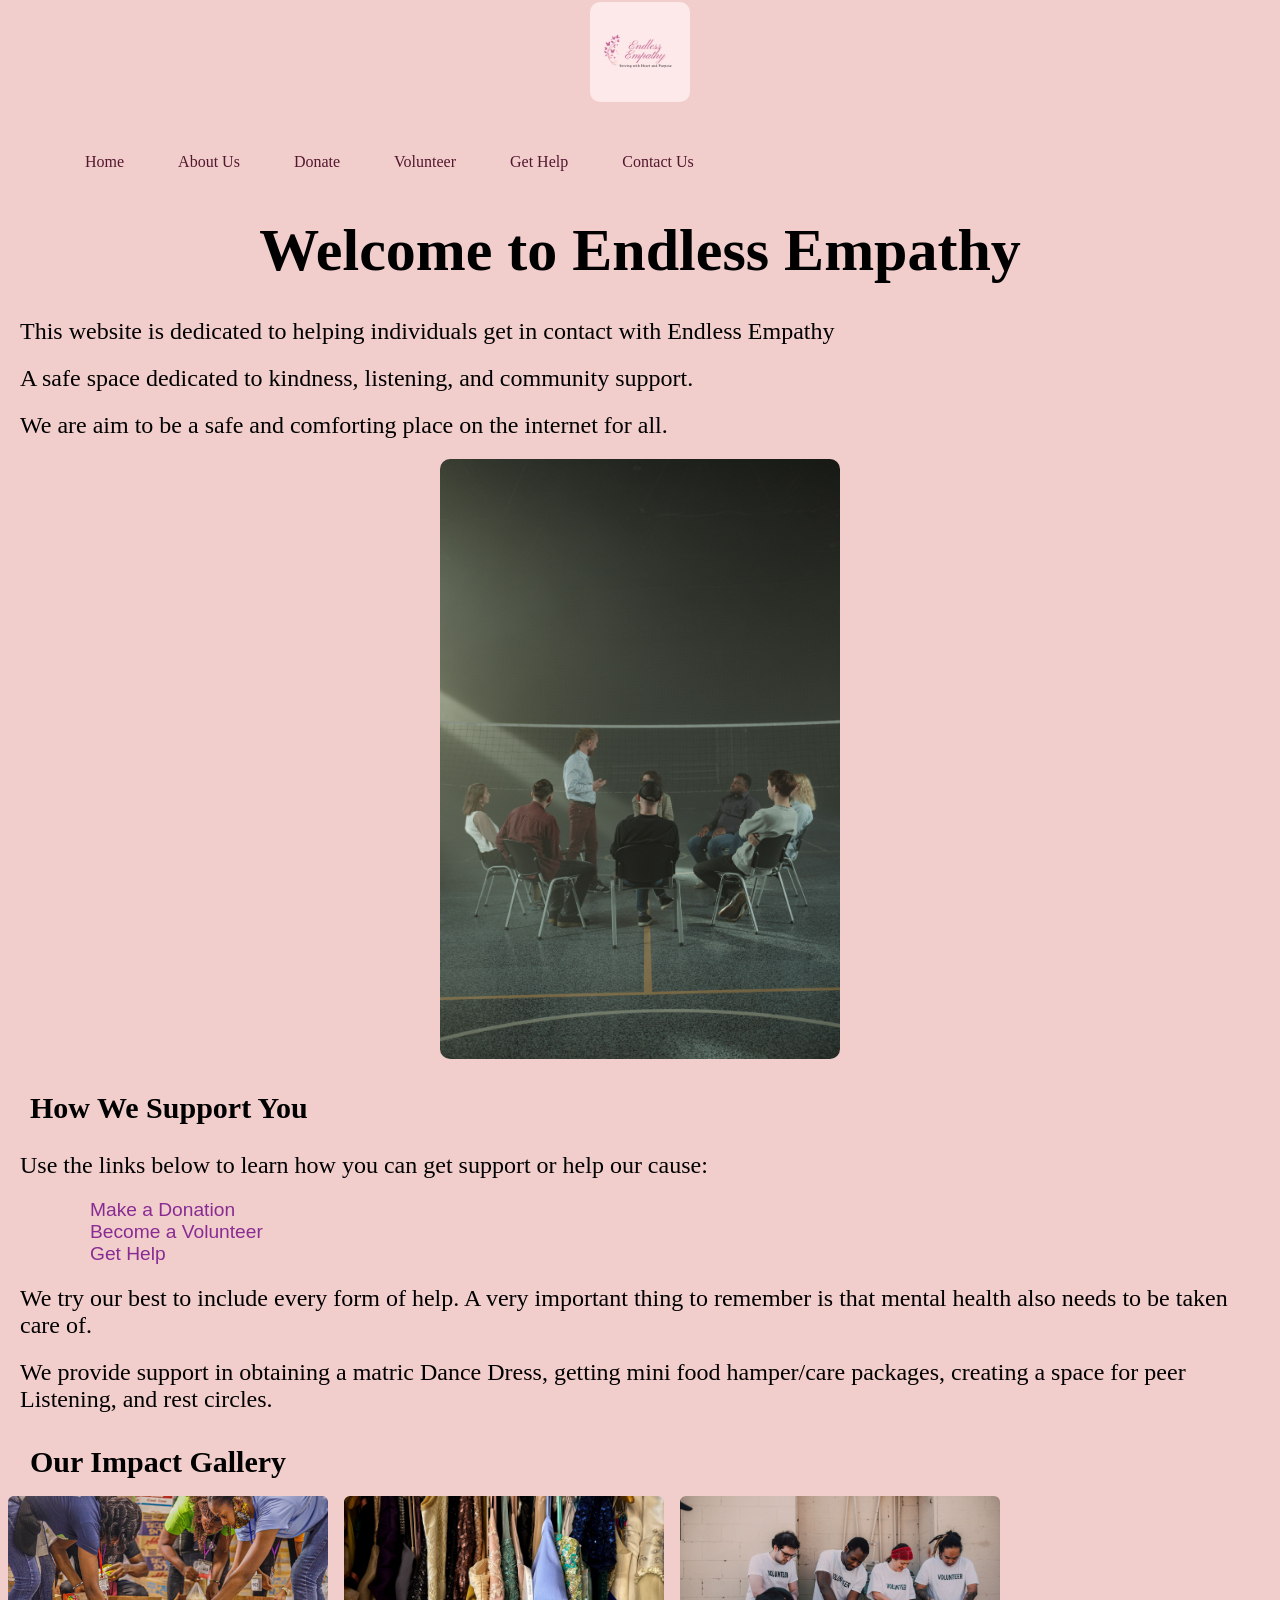
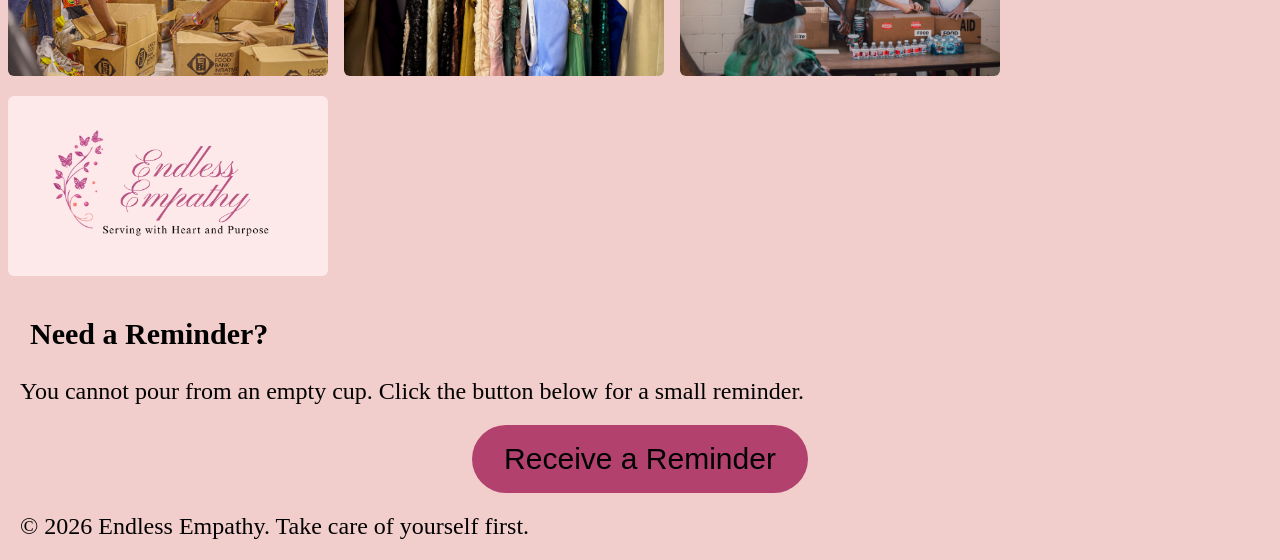
==== commit 218201e9: "Added service cards to the about us page letting people know more about the org" ====
--- a/index.html
+++ b/index.html
@@ -218,71 +218,6 @@
 
     </section>  
 
-    <!-- search  -->
-    <section class="search-section">
-
-        <h2>Explore Our Support Programs</h2>
-                    
-           <!-- The Search Box Input Field -->
-                     
-            <p style="text-align: center;">
-                <input 
-                type="text" 
-                id="serviceSearch" 
-                placeholder="Search for programs (e.g., dress, hamper, mental)..." 
-                onkeyup="filterServices()">
-            </p>
-
-            <!-- The Services Grid List Container -->
-            <div id="servicesGrid" class="row">
-                        
-               <!-- Service Card 1 -->
-                <div class="column service-card">
-
-                    <h3>Mini Grocery Hamper Scheme</h3>
-                        <p>
-                            Providing essential monthly grocery relief baskets and emergency food care packages to vulnerable families.
-                        </p>
-
-                </div>
-
-
-                <!-- Service Card 2 -->
-                <div class="column service-card">
-
-                    <h3>Matric Dance Dress Boutique</h3>
-                        <p>
-                            Distributing beautiful, free matric dance dresses, and accessories to disadvantaged school matriculants.
-                        </p>
-
-                </div>
-
-
-                <!-- Service Card 3 -->
-                <div class="column service-card">
-
-                    <h3>Peer Support Listening Circles</h3>
-                        <p>
-                            Safe, community-led mental health spaces offering empathetic listening environments and counseling referrals.
-
-                    </p>
-                            
-                </div>
-
-
-                <!-- Service Card 4 -->
-                <div class="column service-card">
-
-                    <h3>Emergency Care Packages</h3>
-                        <p>
-                            Disbursing immediate hygiene and warm clothing kits directly to individuals in need.
-                        </p>
-
-                </div>
-
-            /div>
-        </section>
-
      </main>
 
 
--- a/assets/styling/style.css
+++ b/assets/styling/style.css
@@ -448,28 +448,7 @@
   font-family: cursive;
 }
 
-/*Search and filter option in index page*/
-.search-section {
-    padding: 20px;
-    margin: 30px auto;
-    max-width: 1200px;
-}
-
-#serviceSearch {
-    max-width: 500px;
-    margin: 0 auto 30px auto;
-    display: block;
-    border: 2px solid #ad94c9;
-    padding: 12px 20px;
-    font-size: 18px;
-    border-radius: 999px; /*  pill-shaped look */
-}
-
-#serviceSearch:focus {
-    outline: none;
-    border-color: #b2416e;
-    box-shadow: 0 0 8px rgba(178, 65, 110, 0.3);
-}
+/*Service on about us page*/
 
 .service-card {
     background-color: #ad94c9; 
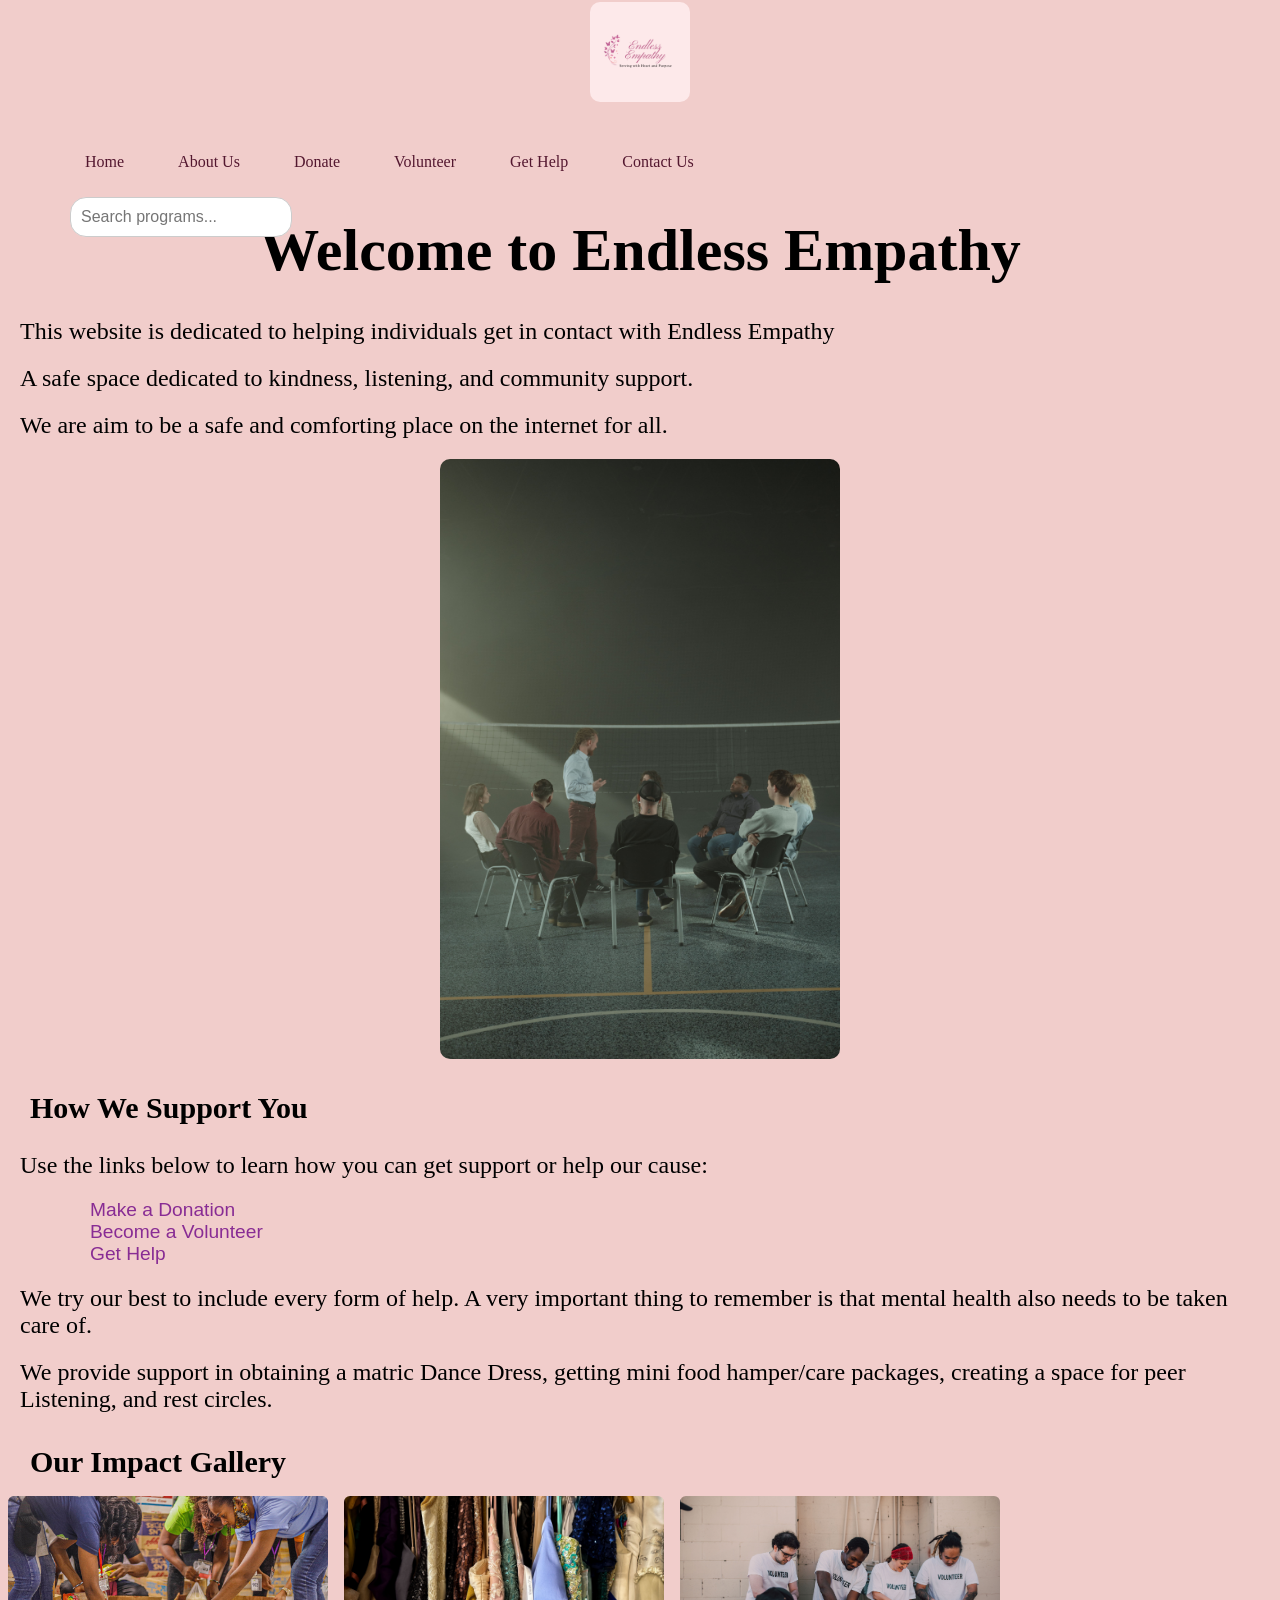
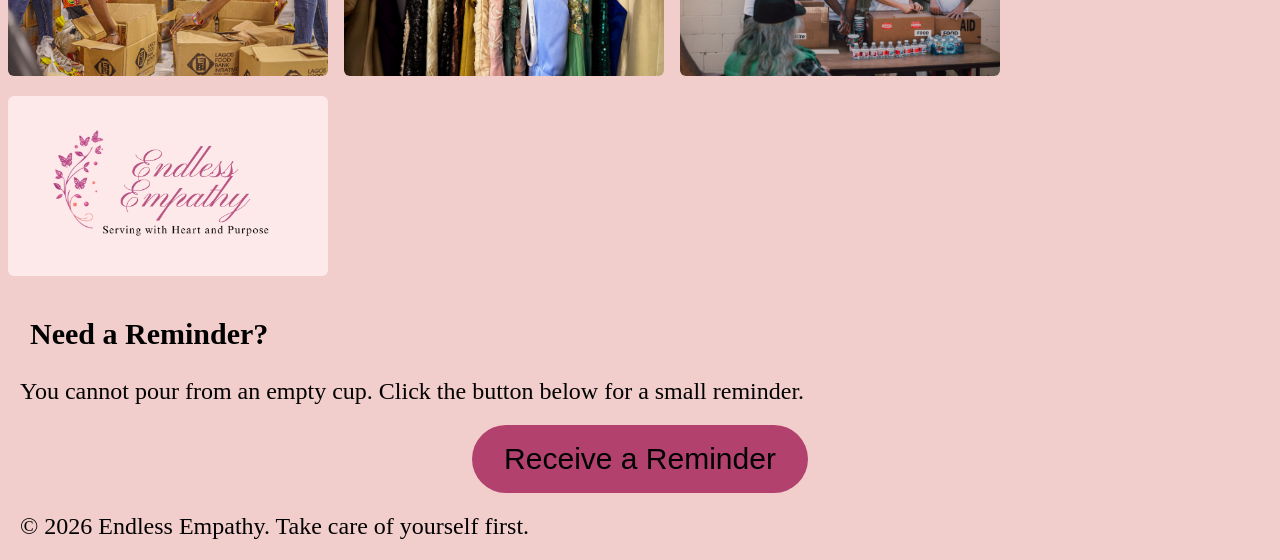
==== commit 721a6fc1: "Added search and filter bar to nav bar" ====
--- a/index.html
+++ b/index.html
@@ -43,6 +43,13 @@
                 <li><a href="volunteer.html">Volunteer</a></li> 
                 <li><a href="enquiry.html">Get Help</a></li> 
                 <li><a href="contactus.html">Contact Us</a></li> 
+                <li class="nav-search-item">
+                    <input 
+                        type="text" 
+                        id="serviceSearch" 
+                        placeholder="Search programs..." 
+                        onkeyup="filterServices()">
+                </li>
             </ul>
         </nav>
         
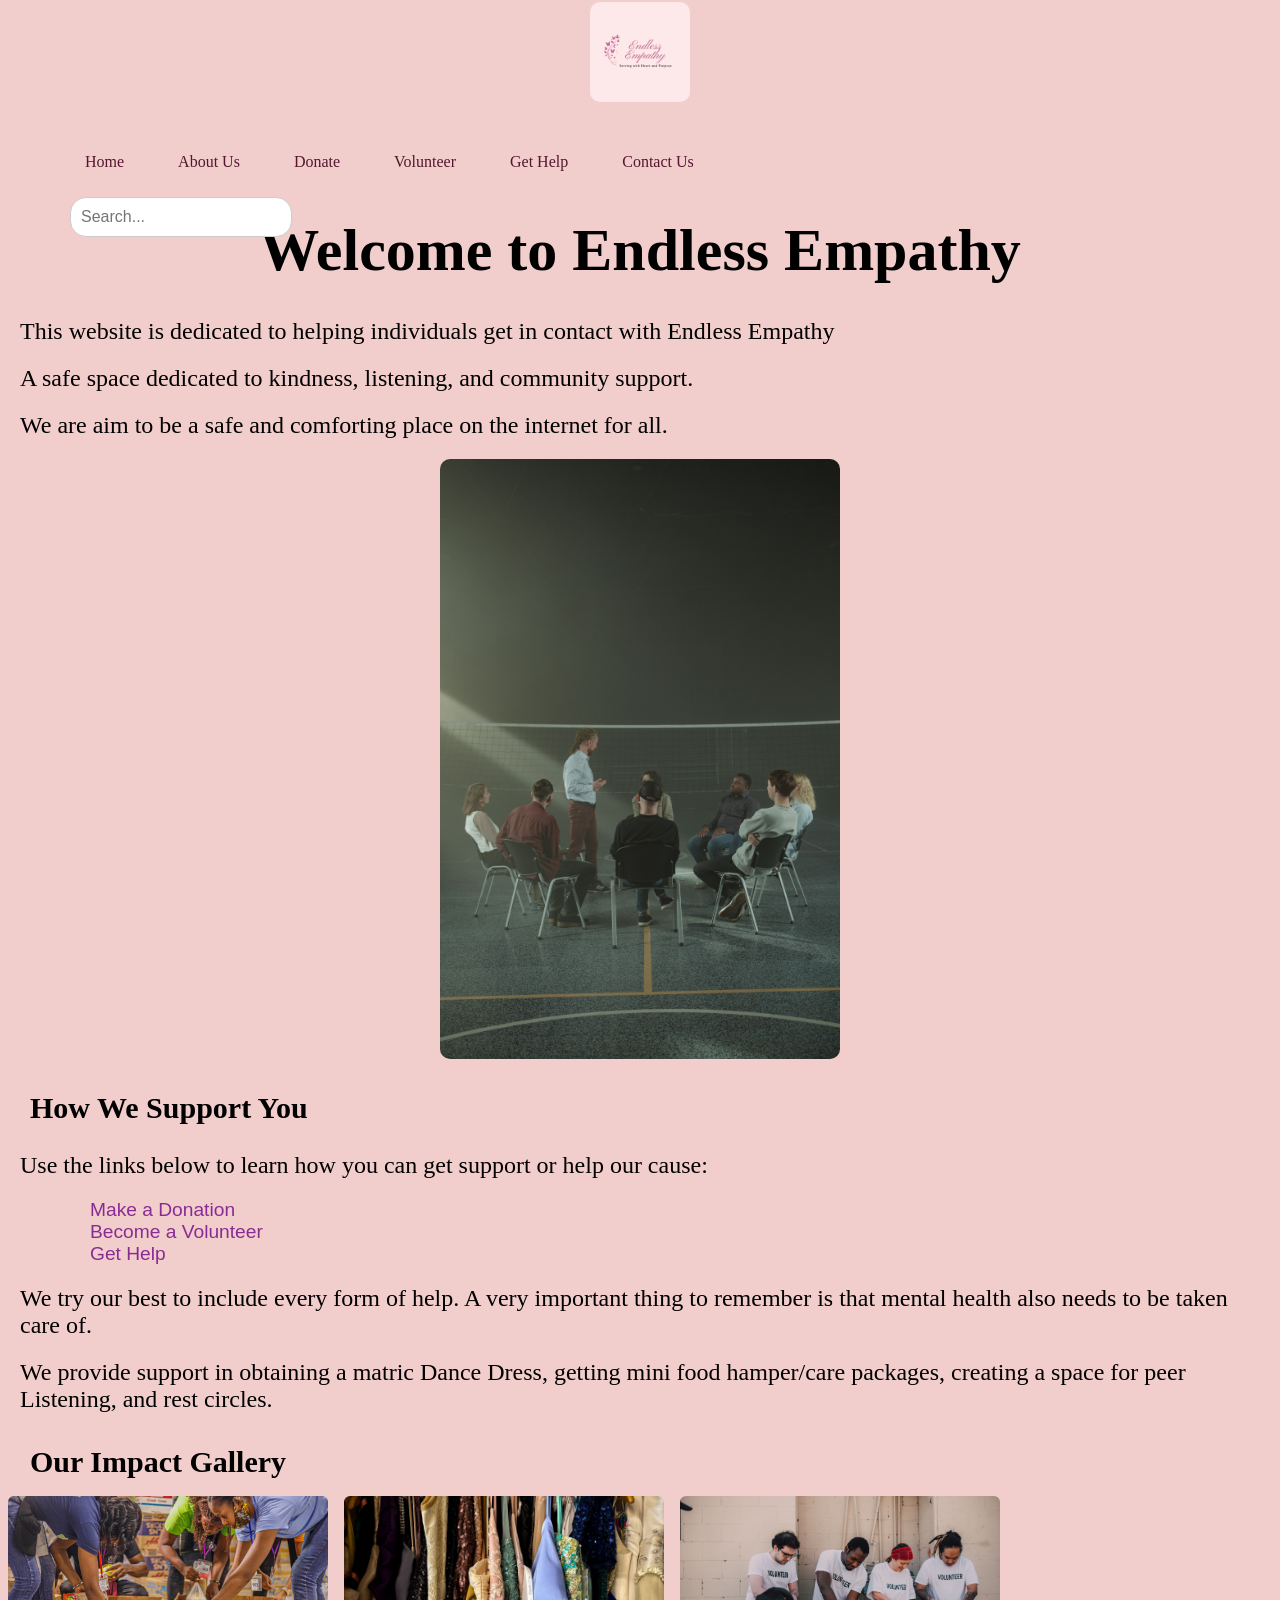
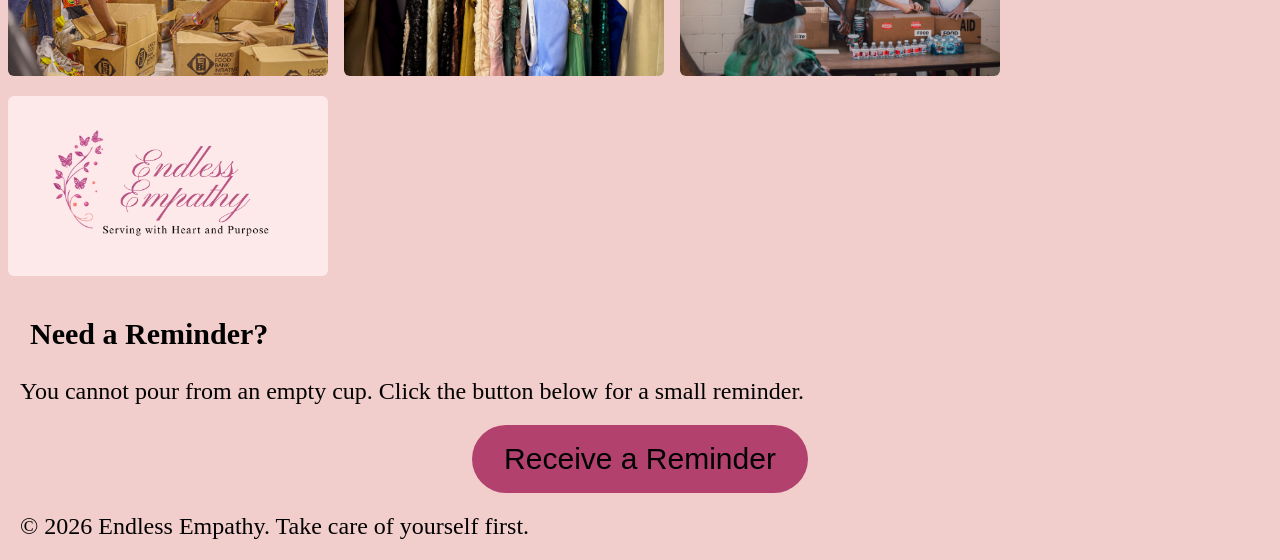
==== commit 24083421: "Added search bar to nav bar" ====
--- a/index.html
+++ b/index.html
@@ -47,7 +47,7 @@
                     <input 
                         type="text" 
                         id="serviceSearch" 
-                        placeholder="Search programs..." 
+                        placeholder="Search..." 
                         onkeyup="filterServices()">
                 </li>
             </ul>
